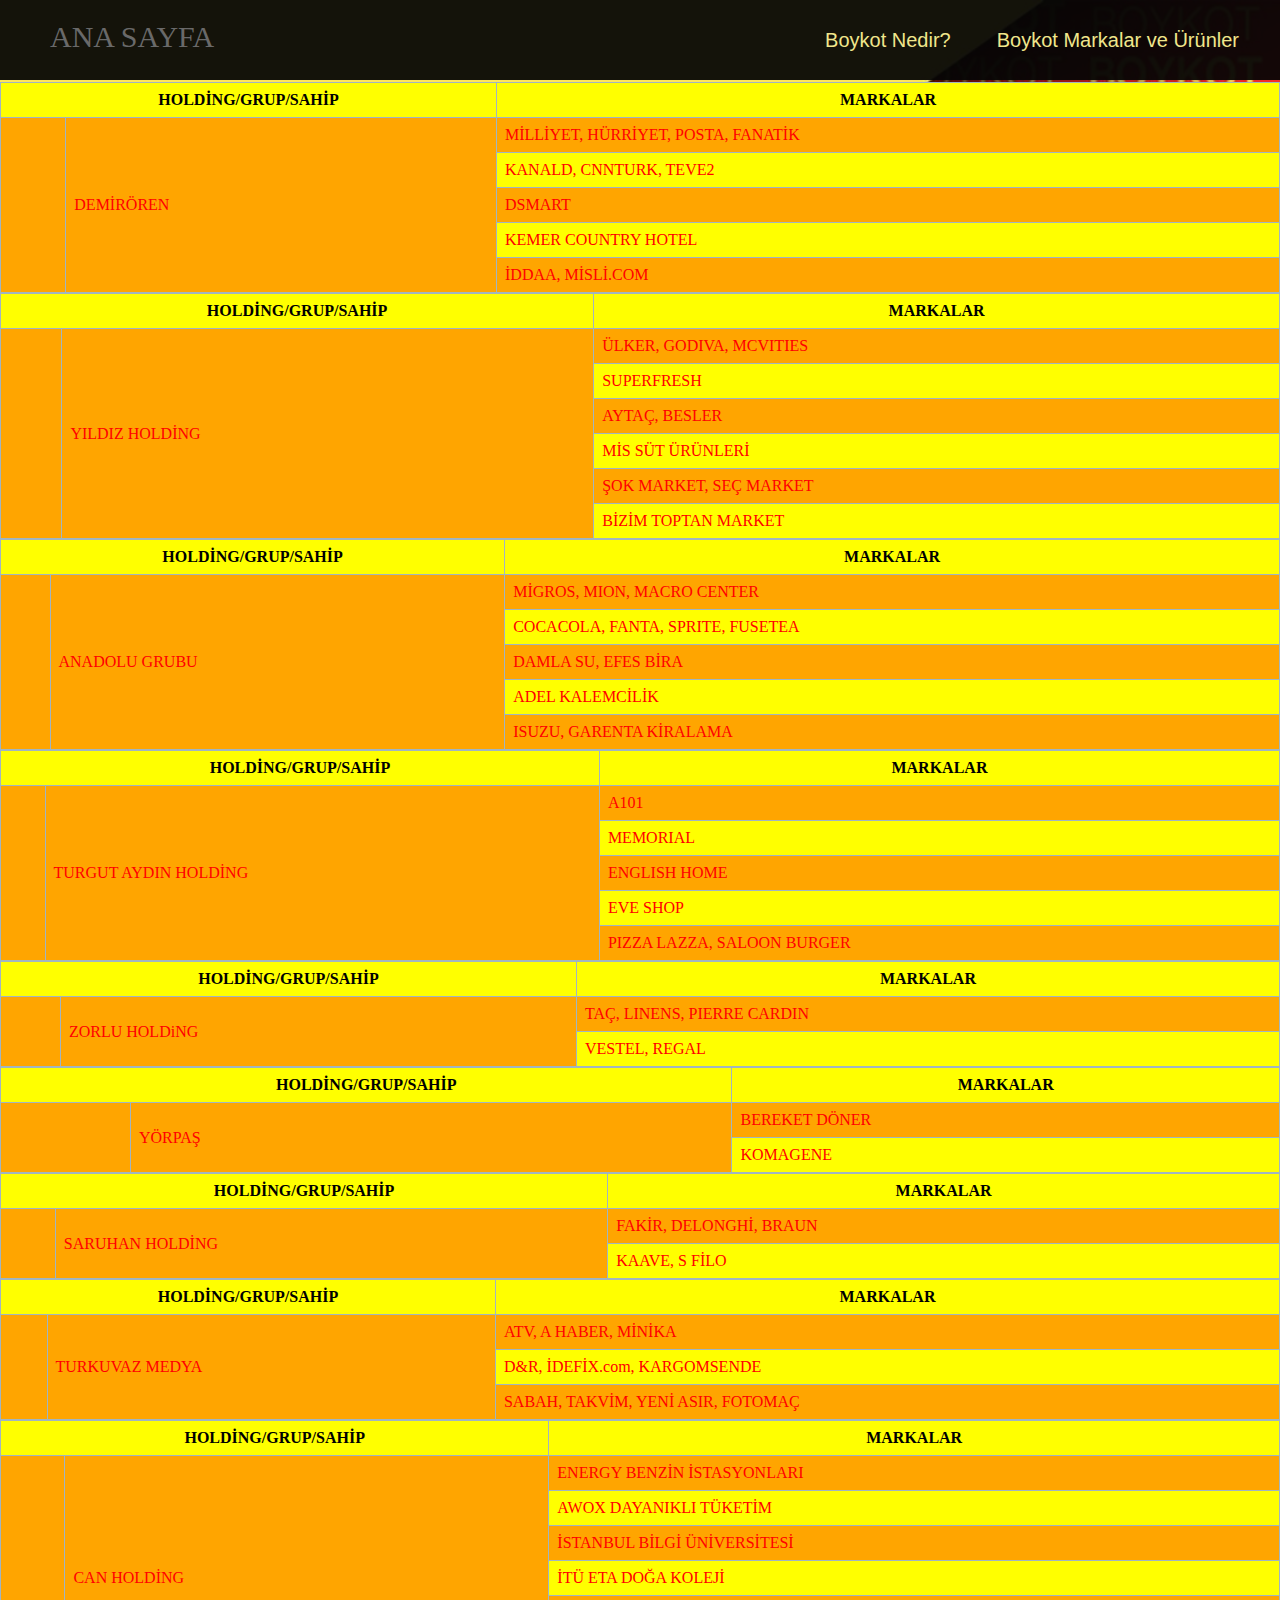
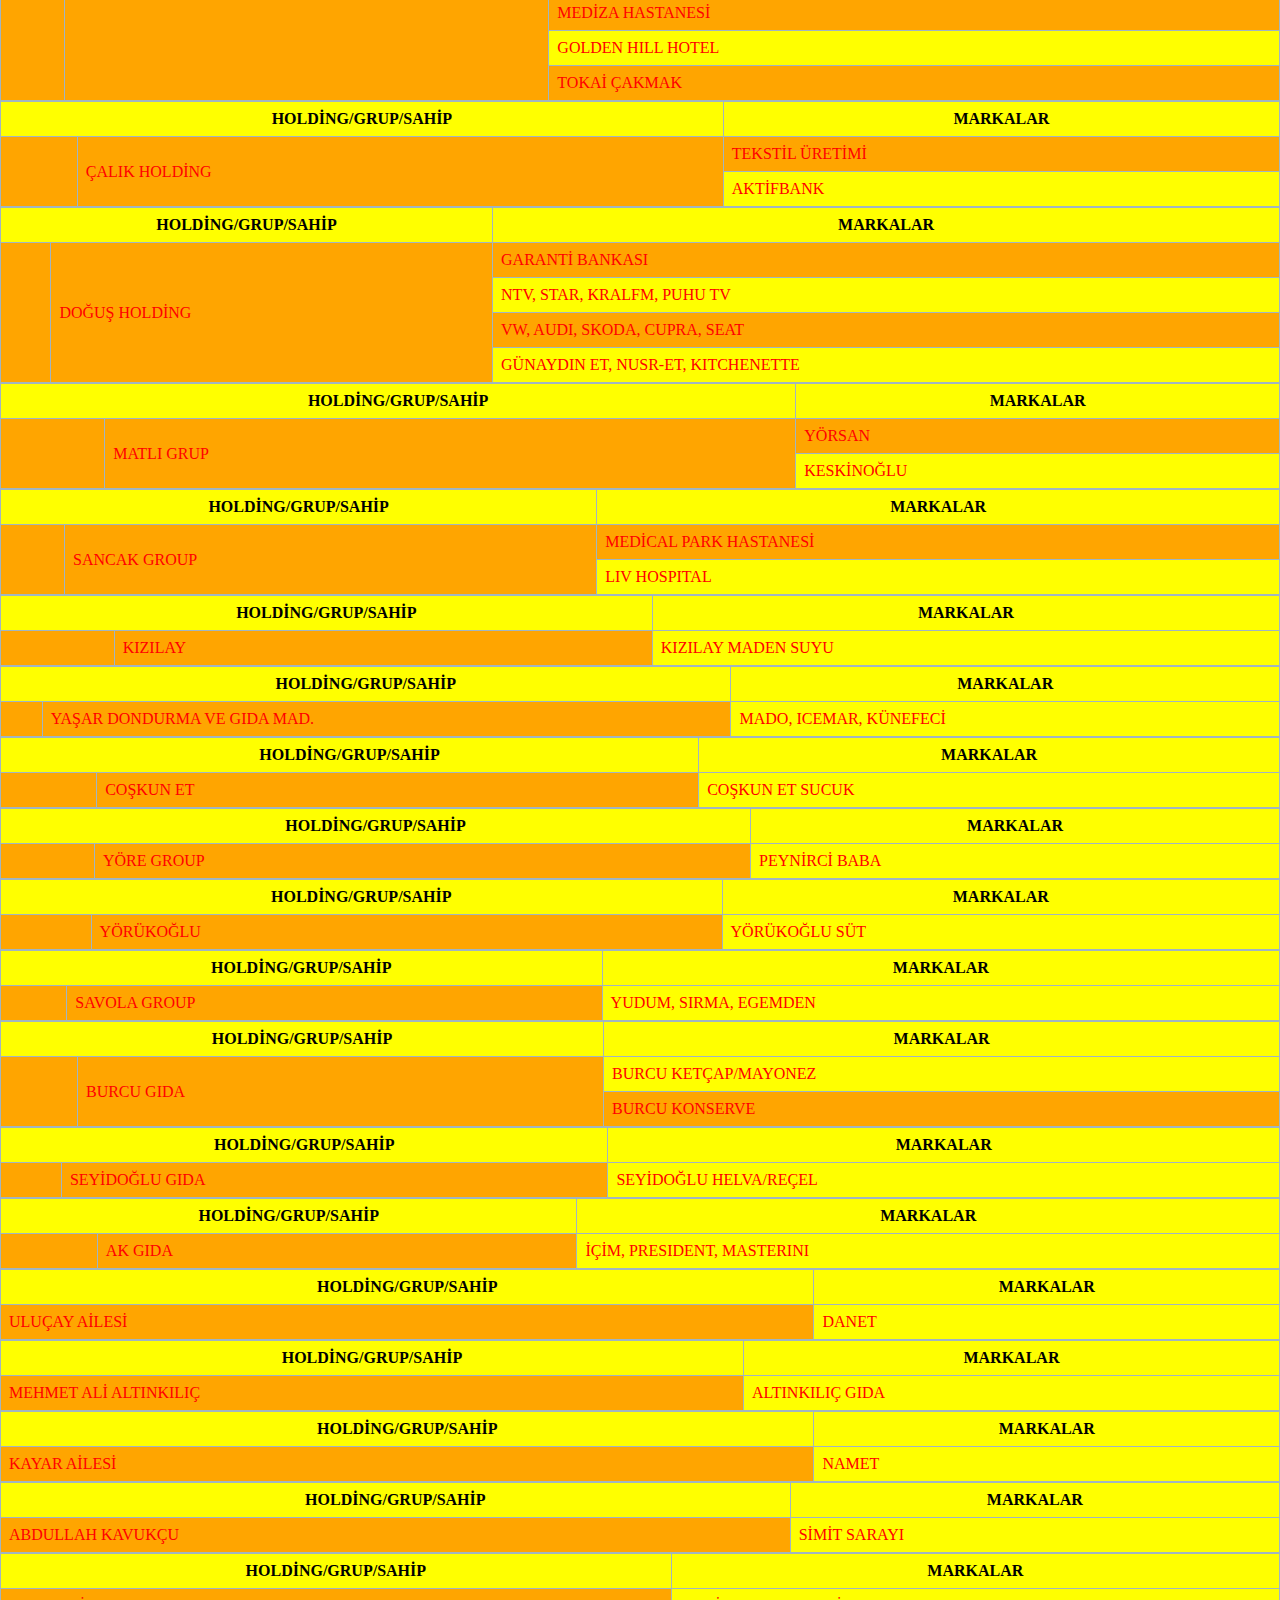
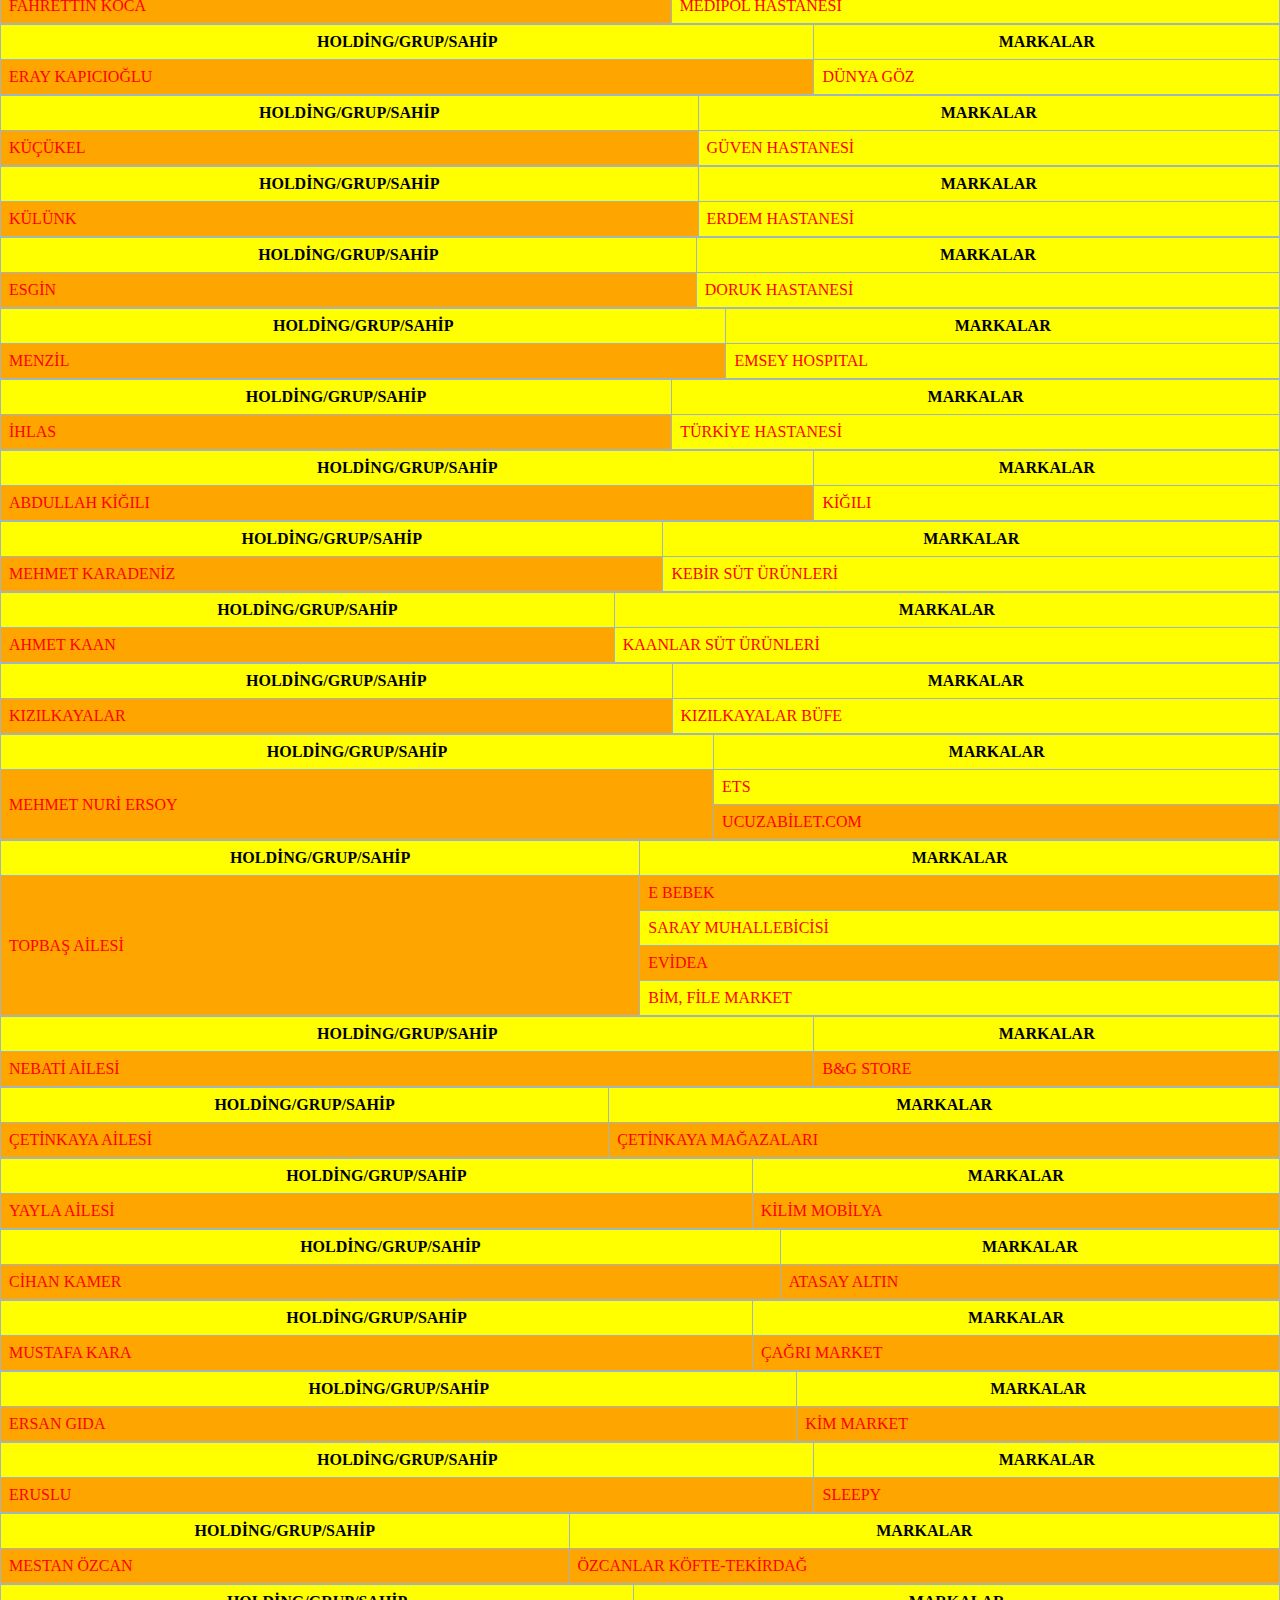
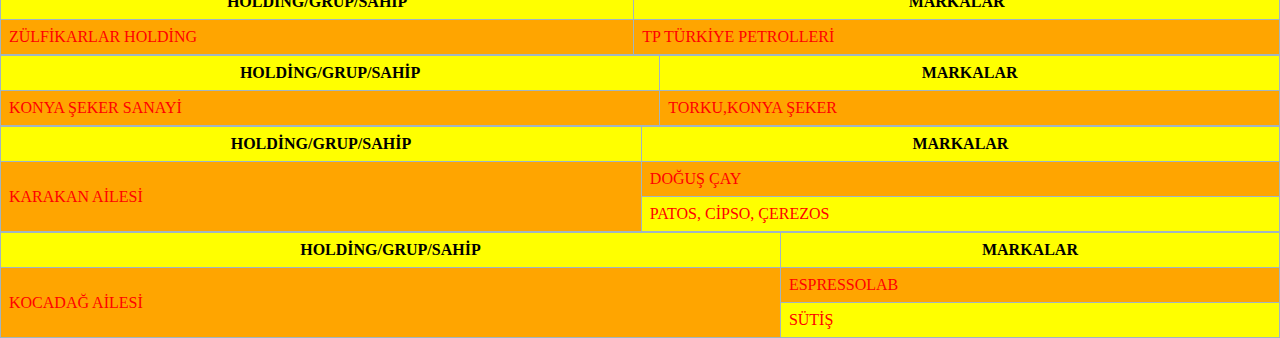
==== boykot deneme.html @ 72994525 "Add files via upload" ====
<!DOCTYPE html>
    <html lang="en">
    <head>
        <meta charset="UTF-8">
        <meta name="viewport" content="width=device-width, initial-scale=1.0">
        <title>Boykot Markalar ve Ürünler</title>
        <link rel="stylesheet" href="style.css">
        <style>
            table{
                border-collapse: collapse;
                width:100%
            }
            td, th{
                border:1px solid #a1B5C1;
                padding:8px;
            }
            th{
                color: black;
                background-color: yelllow;
            }
            td{
                
                color: red;
            }
            tr:nth-child(even) {
                background-color:orange
                
            }
            tr:nth-child(odd) {
                background-color: yellow;
            }
            
        </style>
    </head>
    <body>
        <div class="container">
            <div class="navbar">
            <div class="logo">
                <a href="file:///C:/Users/dilsa/OneDrive/Masa%C3%BCst%C3%BC/basit%20web%20sitesi/index.html">ANA SAYFA</a>
        </div>
        <ul>
            <li><a href="#">Boykot Nedir?</a></li>
            <li><a href="file:///C:/Users/dilsa/OneDrive/Masa%C3%BCst%C3%BC/basit%20web%20sitesi/boykot%20deneme.html">Boykot Markalar ve Ürünler</a></li>
        </ul>
            </div>
        <table>
            <tr>
                <th colspan="2">HOLDİNG/GRUP/SAHİP</th>
                <th>MARKALAR</th>
            </tr>
            <tr>
                <th rowspan="8"><img src="C:\users\dilsa\OneDrive\Masaüstü\boykot logolar\demirören.png" alt=""></th>
                <td rowspan="8">DEMİRÖREN</td>
                </tr>
                <tr>
                <tr><td>MİLLİYET, HÜRRİYET, POSTA, FANATİK</td></tr>
                <tr><td>KANALD, CNNTURK, TEVE2</td></tr>
                <tr><td>DSMART</td></tr>
                <tr><td>KEMER COUNTRY HOTEL</td></tr>
                <tr><td>İDDAA, MİSLİ.COM</td></tr>
            </tr>
            </table>
            <table>
                <tr>
                    <th colspan="2">HOLDİNG/GRUP/SAHİP</th>
                    <th>MARKALAR</th>
                </tr>
            <tr>
                <th rowspan="8"><img src="C:\users\dilsa\OneDrive\Masaüstü\boykot logolar\yıldız holding.png" alt=""></th>
                <td rowspan="8">YILDIZ HOLDİNG</td>
            </tr>
            <tr>
                <tr><td>ÜLKER, GODIVA, MCVITIES</td></tr>
                <tr><td>SUPERFRESH</td></tr>
                <tr><td>AYTAÇ, BESLER</td></tr>
                <tr><td>MİS SÜT ÜRÜNLERİ</td></tr>
                <tr><td>ŞOK MARKET, SEÇ MARKET</td></tr>
                <tr><td>BİZİM TOPTAN MARKET</td></tr>
            </tr>
            </table>
            <table>
                <tr>
            <th colspan="2">HOLDİNG/GRUP/SAHİP</th>
            <th>MARKALAR</th>
                </tr>
                <tr>
                    <th rowspan="8"><img src="C:\Users\dilsa\OneDrive\Masaüstü\boykot logolar\anadolu grubu.jpg" alt=""></th>
                    <td rowspan="8">ANADOLU GRUBU</td>
                </tr>
                <tr>
                    <tr><td>MİGROS, MION, MACRO CENTER</td></tr>
                    <tr><td>COCACOLA, FANTA, SPRITE, FUSETEA</td></tr>
                    <tr><td>DAMLA SU, EFES BİRA</td></tr>
                    <tr><td>ADEL KALEMCİLİK</td></tr>
                    <tr><td>ISUZU, GARENTA KİRALAMA</td></tr>
                </tr>
            </table>
            <table>
                <tr>
                    <th colspan="2">HOLDİNG/GRUP/SAHİP</th>
                    <th>MARKALAR</th>
                </tr>
                <tr>
                    <th rowspan="8"><img src="C:\users\dilsa\OneDrive\Masaüstü\boykot logolar\turgun aydın holding.jpg" alt=""></th>
                    <td rowspan="8">TURGUT AYDIN HOLDİNG</td>
                </tr>
                <tr>
                    <tr><td>A101</td></tr>
                    <tr><td>MEMORIAL</td></tr>
                    <tr><td>ENGLISH HOME</td></tr>
                    <tr><td>EVE SHOP</td></tr>
                    <tr><td>PIZZA LAZZA, SALOON BURGER</td></tr>
                </tr>
            </table>
            <table>
                <tr>
                    <th colspan="2">HOLDİNG/GRUP/SAHİP</th>
                    <th>MARKALAR</th>
                </tr>
                <tr>
                    <th rowspan="8"><img src="C:\users\dilsa\OneDrive\Masaüstü\boykot logolar\zorlu holding.png" alt=""></th>
                    <td rowspan="8">ZORLU HOLDiNG</td>
                </tr>
                <tr>
                    <tr><td>TAÇ, LINENS, PIERRE CARDIN</td></tr>
                    <tr><td>VESTEL, REGAL</td></tr>
                </tr>
            </table>
            <table>
                <tr>
                    <th colspan="2">HOLDİNG/GRUP/SAHİP</th>
                    <th>MARKALAR</th>
                </tr>
                <tr>
                    <th rowspan="8"><img src="C:\users\dilsa\OneDrive\Masaüstü\boykot logolar\yörpaş.jpg" alt=""></th>
                    <td rowspan="8">YÖRPAŞ</td>
                </tr>
                <tr>
                    <tr><td>BEREKET DÖNER</td></tr>
                    <tr><td>KOMAGENE</td></tr>
                </tr>
            </table>
            <table>
                <tr>
                    <th colspan="2">HOLDİNG/GRUP/SAHİP</th>
                    <th>MARKALAR</th>
                </tr>
                <tr>
                    <th rowspan="8"><img src="C:\users\dilsa\OneDrive\Masaüstü\boykot logolar\saruhan holding.png" alt=""></th>
                    <td rowspan="8">SARUHAN HOLDİNG</td>
                </tr>
                <tr>
                    <tr><td>FAKİR, DELONGHİ, BRAUN</td></tr>
                    <tr><td>KAAVE, S FİLO</td></tr>
                </tr>
            </table>
            <table>
                <tr>
                    <th colspan="2">HOLDİNG/GRUP/SAHİP</th>
                    <th>MARKALAR</th>
                </tr>
                <tr>
                    <th rowspan="8"><img src="C:\users\dilsa\OneDrive\Masaüstü\boykot logolar\turkuvaz medya.jpg" alt=""></th>
                    <td rowspan="8">TURKUVAZ MEDYA</td>
                </tr>
                <tr>
                    <tr><td>ATV, A HABER, MİNİKA</td></tr>
                    <tr><td>D&R, İDEFİX.com, KARGOMSENDE</td></tr>
                    <tr><td>SABAH, TAKVİM, YENİ ASIR, FOTOMAÇ</td></tr>
                </tr>
            </table>
            <table>
                <tr>
                    <th colspan="2">HOLDİNG/GRUP/SAHİP</th>
                    <th>MARKALAR</th>
                </tr>
                <tr>
                    <th rowspan="9"><img src="C:\users\dilsa\OneDrive\Masaüstü\boykot logolar\can holding.jpg" alt=""></th>
                    <td rowspan="9">CAN HOLDİNG</td>
                </tr>
                <tr>
                    <tr><td>ENERGY BENZİN İSTASYONLARI</td></tr>
                    <tr><td>AWOX DAYANIKLI TÜKETİM</td></tr>
                    <tr><td>İSTANBUL BİLGİ ÜNİVERSİTESİ</td></tr>
                    <tr><td>İTÜ ETA DOĞA KOLEJİ</td></tr>
                    <tr><td>MEDİZA HASTANESİ</td></tr>
                    <tr><td>GOLDEN HILL HOTEL</td></tr>
                    <tr><td>TOKAİ ÇAKMAK</td></tr>
                </tr>
            </table>
            <table>
                <tr>
                    <th colspan="2">HOLDİNG/GRUP/SAHİP</th>
                    <th>MARKALAR</th>
                </tr>
                <tr>
                    <th rowspan="8"><img src="C:\users\dilsa\OneDrive\Masaüstü\boykot logolar\çalık holding.jpg" alt=""></th>
                    <td rowspan="8">ÇALIK HOLDİNG</td>
                </tr>
                <tr>
                    <tr><td>TEKSTİL ÜRETİMİ</td></tr>
                    <tr><td>AKTİFBANK</td></tr>
                </tr>
            </table>
            <table>
                <tr>
                    <th colspan="2">HOLDİNG/GRUP/SAHİP</th>
                    <th>MARKALAR</th>
                </tr>
                <tr>
                    <th rowspan="8"><img src="C:\users\dilsa\OneDrive\Masaüstü\boykot logolar\doğuş holding.png" alt=""></th>
                    <td rowspan="8">DOĞUŞ HOLDİNG</td>
                </tr>
                <tr>
                    <tr><td>GARANTİ BANKASI</td></tr>
                    <tr><td>NTV, STAR, KRALFM, PUHU TV</td></tr>
                    <tr><td>VW, AUDI, SKODA, CUPRA, SEAT</td></tr>
                    <tr><td>GÜNAYDIN ET, NUSR-ET, KITCHENETTE</td></tr>
                </tr>
            </table> 
            <table>
                <tr>
                    <th colspan="2">HOLDİNG/GRUP/SAHİP</th>
                    <th>MARKALAR</th>
                </tr>
                <tr>
                    <th rowspan="8"><img src="C:\users\dilsa\OneDrive\Masaüstü\boykot logolar\matlı.jpg" alt=""></th>
                    <td rowspan="8">MATLI GRUP</td>
                </tr>
                <tr>
                    <tr><td>YÖRSAN</td></tr>
                    <tr><td>KESKİNOĞLU</td></tr>
                </tr>
            </table>
            <table>
                <tr>
                    <th colspan="2">HOLDİNG/GRUP/SAHİP</th>
                    <th>MARKALAR</th>
                </tr>
                <tr>
                    <th rowspan="8"><img src="C:\users\dilsa\OneDrive\Masaüstü\boykot logolar\sancak.png" alt=""></th>
                    <td rowspan="8">SANCAK GROUP</td>
                </tr>
                <tr>
                    <tr><td>MEDİCAL PARK HASTANESİ</td></tr>
                    <tr><td>LIV HOSPITAL</td></tr>
                </tr>
            </table>
            <table>
                <tr>
                    <th colspan="2">HOLDİNG/GRUP/SAHİP</th>
                    <th>MARKALAR</th>
                </tr>
                <tr>
                    <th rowspan="8"><img src="C:\users\dilsa\OneDrive\Masaüstü\boykot logolar\kızılay.png" alt=""></th>
                    <td rowspan="8">KIZILAY</td>
                </tr>
                <tr><td>KIZILAY MADEN SUYU</td></tr>
            </table>
            <table>
                <tr>
                    <th colspan="2">HOLDİNG/GRUP/SAHİP</th>
                    <th>MARKALAR</th>
                </tr>
                <tr>
                    <th rowspan="8"><img src="C:\users\dilsa\OneDrive\Masaüstü\boykot logolar\yaşar.jpg" alt=""></th>
                    <td rowspan="8">YAŞAR DONDURMA VE GIDA MAD.</td>
                </tr>
                <tr><td>MADO, ICEMAR, KÜNEFECİ</td></tr>
            </table>
            <table>
                <tr>
                    <th colspan="2">HOLDİNG/GRUP/SAHİP</th>
                    <th>MARKALAR</th>
                </tr>
                <tr>
                    <th rowspan="8"><img src="C:\users\dilsa\OneDrive\Masaüstü\boykot logolar\coşkun.jpg" alt=""></th>
                    <td rowspan="8">COŞKUN ET</td>
                </tr>
                <tr><td>COŞKUN ET SUCUK</td></tr>
            </table>
            <table>
                <tr>
                    <th colspan="2">HOLDİNG/GRUP/SAHİP</th>
                    <th>MARKALAR</th>
                </tr>
                <tr>
                    <th rowspan="8"><img src="C:\users\dilsa\OneDrive\Masaüstü\boykot logolar\yöre.png" alt=""></th>
                    <td rowspan="8">YÖRE GROUP</td>
                </tr>
                <tr><td>PEYNİRCİ BABA</td></tr>
            </table>
            <table>
                <tr>
                    <th colspan="2">HOLDİNG/GRUP/SAHİP</th>
                    <th>MARKALAR</th>
                </tr>
                <tr>
                    <th rowspan="8"><img src="C:\users\dilsa\OneDrive\Masaüstü\boykot logolar\yörükoğlu.png" alt=""></th>
                    <td rowspan="8">YÖRÜKOĞLU</td>
                </tr>
                <tr><td>YÖRÜKOĞLU SÜT</td></tr>
            </table>
            <table>
                <tr>
                    <th colspan="2">HOLDİNG/GRUP/SAHİP</th>
                    <th>MARKALAR</th>
                </tr>
                <tr>
                    <th rowspan="8"><img src="C:\users\dilsa\OneDrive\Masaüstü\boykot logolar\savola.png" alt=""></th>
                    <td rowspan="8">SAVOLA GROUP</td>
                </tr>
                <tr><td>YUDUM, SIRMA, EGEMDEN</td></tr>
            </table>
            <table>
                <tr>
                    <th colspan="2">HOLDİNG/GRUP/SAHİP</th>
                    <th>MARKALAR</th>
                </tr>
                <tr>
                    <th rowspan="8"><img src="C:\users\dilsa\OneDrive\Masaüstü\boykot logolar\burcu.png" alt=""></th>
                    <td rowspan="8">BURCU GIDA</td>
                </tr>
                <tr><td>BURCU KETÇAP/MAYONEZ</td></tr>
                <tr><td>BURCU KONSERVE</td></tr>
            </table>
            <table>
                <tr>
                    <th colspan="2">HOLDİNG/GRUP/SAHİP</th>
                    <th>MARKALAR</th>
                </tr>
                <tr>
                    <th rowspan="8"><img src="C:\users\dilsa\OneDrive\Masaüstü\boykot logolar\seyidoğlu.png" alt=""></th>
                    <td rowspan="8">SEYİDOĞLU GIDA</td>
                </tr>
                <tr><td>SEYİDOĞLU HELVA/REÇEL</td></tr>
            </table>
            <table>
                <tr>
                    <th colspan="2">HOLDİNG/GRUP/SAHİP</th>
                    <th>MARKALAR</th>
                </tr>
                <tr>
                    <th rowspan="8"><img src="C:\users\dilsa\OneDrive\Masaüstü\boykot logolar\ak gıda.png" alt=""></th>
                    <td rowspan="8">AK GIDA</td>
                </tr>
                <tr><td>İÇİM, PRESIDENT, MASTERINI</td></tr>
            </table>
            <table>
                <tr>
                    <th>HOLDİNG/GRUP/SAHİP</th>
                    <th>MARKALAR</th>
                </tr>
                <tr>
                    <td rowspan="8">ULUÇAY AİLESİ</td>
                </tr>
                <tr><td>DANET</td></tr>
            </table>
            <table>
                <tr>
                    <th>HOLDİNG/GRUP/SAHİP</th>
                    <th>MARKALAR</th>
                </tr>
                <tr>
                    <td rowspan="8">MEHMET ALİ ALTINKILIÇ</td>
                </tr>
                <tr><td>ALTINKILIÇ GIDA</td></tr>
            </table>
            <table>
                <tr>
                    <th>HOLDİNG/GRUP/SAHİP</th>
                    <th>MARKALAR</th>
                </tr>
                <tr>
                    <td rowspan="8">KAYAR AİLESİ</td>
                </tr>
                <tr><td>NAMET</td></tr>
            </table>
            
            <table>
                <tr>
                    <th>HOLDİNG/GRUP/SAHİP</th>
                    <th>MARKALAR</th>
                </tr>
                <tr>
                    <td rowspan="8">ABDULLAH KAVUKÇU</td>
                </tr>
                <tr><td>SİMİT SARAYI</td></tr>
            </table>
            <table>
                <tr>
                    <th>HOLDİNG/GRUP/SAHİP</th>
                    <th>MARKALAR</th>
                </tr>
                <tr>
                    <td rowspan="8">FAHRETTİN KOCA</td>
                </tr>
                <tr><td>MEDİPOL HASTANESİ</td></tr>
            </table>
            <table>
                <tr>
                    <th>HOLDİNG/GRUP/SAHİP</th>
                    <th>MARKALAR</th>
                </tr>
                <tr>
                    <td rowspan="8">ERAY KAPICIOĞLU</td>
                </tr>
                <tr><td>DÜNYA GÖZ</td></tr>
            </table>
            <table>
                <tr>
                    <th>HOLDİNG/GRUP/SAHİP</th>
                    <th>MARKALAR</th>
                </tr>
                <tr>
                    <td rowspan="8">KÜÇÜKEL</td>
                </tr>
                <tr><td>GÜVEN HASTANESİ</td></tr>
            </table>
            <table>
                <tr>
                    <th>HOLDİNG/GRUP/SAHİP</th>
                    <th>MARKALAR</th>
                </tr>
                <tr>
                    <td rowspan="8">KÜLÜNK</td>
                </tr>
                <tr><td>ERDEM HASTANESİ</td></tr>
            </table>
            <table>
                <tr>
                    <th>HOLDİNG/GRUP/SAHİP</th>
                    <th>MARKALAR</th>
                </tr>
                <tr>
                    <td rowspan="8">ESGİN</td>
                </tr>
                <tr><td>DORUK HASTANESİ</td></tr>
            </table>
            <table>
                <tr>
                    <th>HOLDİNG/GRUP/SAHİP</th>
                    <th>MARKALAR</th>
                </tr>
                <tr>
                    <td rowspan="8">MENZİL</td>
                </tr>
                <tr><td>EMSEY HOSPITAL</td></tr>
            </table>
            <table>
                <tr>
                    <th>HOLDİNG/GRUP/SAHİP</th>
                    <th>MARKALAR</th>
                </tr>
                <tr>
                    <td rowspan="8">İHLAS</td>
                </tr>
                <tr><td>TÜRKİYE HASTANESİ</td></tr>
            </table>
            <table>
                <tr>
                    <th>HOLDİNG/GRUP/SAHİP</th>
                    <th>MARKALAR</th>
                </tr>
                <tr>
                    <td rowspan="8">ABDULLAH KİĞILI</td>
                </tr>
                <tr><td>KİĞILI</td></tr>
            </table>
            <table>
                <tr>
                    <th>HOLDİNG/GRUP/SAHİP</th>
                    <th>MARKALAR</th>
                </tr>
                <tr>
                    <td rowspan="8">MEHMET KARADENİZ</td>
                </tr>
                <tr><td>KEBİR SÜT ÜRÜNLERİ</td></tr>
            </table>
            <table>
                <tr>
                    <th>HOLDİNG/GRUP/SAHİP</th>
                    <th>MARKALAR</th>
                </tr>
                <tr>
                    <td rowspan="8">AHMET KAAN</td>
                </tr>
                <tr><td>KAANLAR SÜT ÜRÜNLERİ</td></tr>
            </table>
            <table>
                <tr>
                    <th>HOLDİNG/GRUP/SAHİP</th>
                    <th>MARKALAR</th>
                </tr>
                <tr>
                    <td rowspan="8">KIZILKAYALAR</td>
                </tr>
                <tr><td>KIZILKAYALAR BÜFE</td></tr>
            </table>
            <table>
                <tr>
                    <th>HOLDİNG/GRUP/SAHİP</th>
                    <th>MARKALAR</th>
                </tr>
                <tr>
                    <td rowspan="8">MEHMET NURİ ERSOY</td>
                </tr>
                <tr><td>ETS</td></tr>
                <tr><td>UCUZABİLET.COM</td></tr>
            </table>
            <table>
                <tr>
                    <th>HOLDİNG/GRUP/SAHİP</th>
                    <th>MARKALAR</th>
                </tr>
                <tr>
                    <td rowspan="8">TOPBAŞ AİLESİ</td>
                </tr>
                <tr>
                    <tr><td>E BEBEK</td></tr>
                    <tr><td>SARAY MUHALLEBİCİSİ</td></tr>
                    <tr><td>EVİDEA</td></tr>
                    <tr><td>BİM, FİLE MARKET</td></tr>
                </tr>
            </table>
            <table>
                <tr>
                    <th>HOLDİNG/GRUP/SAHİP</th>
                    <th>MARKALAR</th>
                </tr>
                <tr>
                    <td rowspan="8">NEBATİ AİLESİ</td>
                </tr>
                <tr>
                    <tr><td>B&G STORE</td></tr>
                </tr>
            </table>
            <table>
                <tr>
                    <th>HOLDİNG/GRUP/SAHİP</th>
                    <th>MARKALAR</th>
                </tr>
                <tr>
                    <td rowspan="8">ÇETİNKAYA AİLESİ</td>
                </tr>
                <tr>
                    <tr><td>ÇETİNKAYA MAĞAZALARI</td></tr>
                </tr>
            </table>
            <table>
                <tr>
                    <th>HOLDİNG/GRUP/SAHİP</th>
                    <th>MARKALAR</th>
                </tr>
                <tr>
                    <td rowspan="8">YAYLA AİLESİ</td>
                </tr>
                <tr>
                    <tr><td>KİLİM MOBİLYA</td></tr>
                </tr>
            </table>
            <table>
                <tr>
                    <th>HOLDİNG/GRUP/SAHİP</th>
                    <th>MARKALAR</th>
                </tr>
                <tr>
                    <td rowspan="8">CİHAN KAMER</td>
                </tr>
                <tr>
                    <tr><td>ATASAY ALTIN</td></tr>
                </tr>
            </table>
            <table>
                <tr>
                    <th>HOLDİNG/GRUP/SAHİP</th>
                    <th>MARKALAR</th>
                </tr>
                <tr>
                    <td rowspan="8">MUSTAFA KARA</td>
                </tr>
                <tr>
                    <tr><td>ÇAĞRI MARKET</td></tr>
                </tr>
            </table>
            <table>
                <tr>
                    <th>HOLDİNG/GRUP/SAHİP</th>
                    <th>MARKALAR</th>
                </tr>
                <tr>
                    <td rowspan="8">ERSAN GIDA</td>
                </tr>
                <tr>
                    <tr><td>KİM MARKET</td></tr>
                </tr>
            </table>
            <table>
                <tr>
                    <th>HOLDİNG/GRUP/SAHİP</th>
                    <th>MARKALAR</th>
                </tr>
                <tr>
                    <td rowspan="8">ERUSLU</td>
                </tr>
                <tr>
                    <tr><td>SLEEPY</td></tr>
                </tr>
            </table>
            <table>
                <tr>
                    <th>HOLDİNG/GRUP/SAHİP</th>
                    <th>MARKALAR</th>
                </tr>
                <tr>
                    <td rowspan="8">MESTAN ÖZCAN</td>
                </tr>
                <tr>
                    <tr><td>ÖZCANLAR KÖFTE-TEKİRDAĞ</td></tr>
                </tr>
            </table>
            <table>
                <tr>
                    <th>HOLDİNG/GRUP/SAHİP</th>
                    <th>MARKALAR</th>
                </tr>
                <tr>
                    <td rowspan="8">ZÜLFİKARLAR HOLDİNG</td>
                </tr>
                <tr>
                    <tr><td>TP TÜRKİYE PETROLLERİ</td></tr>
                </tr>
            </table>
            <table>
                <tr>
                    <th>HOLDİNG/GRUP/SAHİP</th>
                    <th>MARKALAR</th>
                </tr>
                <tr>
                    <td rowspan="8">KONYA ŞEKER SANAYİ</td>
                </tr>
                <tr>
                    <tr><td>TORKU,KONYA ŞEKER</td></tr>
                </tr>
            </table>
            <table>
                <tr>
                    <th>HOLDİNG/GRUP/SAHİP</th>
                    <th>MARKALAR</th>
                </tr>
                <tr>
                    <td rowspan="8">KARAKAN AİLESİ</td>
                </tr>
                <tr>
                    <tr><td>DOĞUŞ ÇAY</td></tr>
                    <tr><td>PATOS, CİPSO, ÇEREZOS</td></tr>
                </tr>
            </table>
            <table>
                <tr>
                    <th>HOLDİNG/GRUP/SAHİP</th>
                    <th>MARKALAR</th>
                </tr>
                <tr>
                    <td rowspan="8">KOCADAĞ AİLESİ</td>
                </tr>
                <tr>
                    <tr><td>ESPRESSOLAB</td></tr>
                    <tr><td>SÜTİŞ</td></tr>
                </tr>
            </table>
            
   
    </body>
    </html>
---- style.css ----
*{
    margin: 0;
    padding: 0;
}


.container{
    background: url(boykot\ arkaplan.jpg);
    height: 100vh;
    background-size: 100% 100%;
}

.container .navbar{
    width: 100%;
    height: 80px;
    background: rgba(5, 5, 5, 0.941)
}

.navbar .logo {
    display: inline-block;
    margin-left: 50px;
    margin-top: 20px;
}

.navbar .logo a{
    text-decoration: none;
    font-size: 30px;
    font-family: fantasy;
    color: dimgray;
}

.navbar ul{
    float: right;
    margin-right: 20px;
}

.navbar ul li{
list-style: none;
display: inline-block;
margin: 0 8px;
line-height: 80px;
}

.navbar ul li a{
    color: khaki;
    text-decoration: none;
    font-size: 20px;
    padding: 6px 13px;
    font-family: 'Franklin Gothic Medium', 'Arial Narrow', Arial, sans-serif;
    transition: .5s;
}

.navbar ul li a.active,
.navbar ul li a:hover{
    background: #ff6e00;
    border-radius: 2px;
}

.container .center{
    position:absolute;
    top: 25%;
    left: 5%;
   font-family: 'Lucida Sans', 'Lucida Sans Regular', 'Lucida Grande', 'Lucida Sans Unicode', Geneva, Verdana, sans-serif;
   user-select: none;
}

.center h1{
    color: black;
    font-size: 70px;
    font-weight: bold;
    width:900px;

}

.center h2{
    color: black;
    font-size: 50px;
    font-weight: bold;
    width: 885px;
    margin-top: 10px;
    
}

.buttons button{
    height: 50px;
    width: 150px;
    font-size: 18px;
    font-weight: bold;
    color: black;
    background: orange;
    border: solid 1px red;
    cursor: pointer;
    outline: none;
    border-radius: 25px;
    transition: .5s;
}

.buttond button:hover{
    background: #fff;


}
 
.container .center{
    position: absolute;
    top: 25%;
    left: 5%;
   font-family: 'Lucida Sans', 'Lucida Sans Regular', 'Lucida Grande', 'Lucida Sans Unicode', Geneva, Verdana, sans-serif;
   user-select: none;
}

.center h3{
    color: black;
    font-size: 50px;
    font-weight: bold;
    width:900px;
}

.center h4{
    color: black;
    font-size: 20px;
    font-family: initial;
    width: 400px;
    margin-top: 10px;
    
    
}

body{
    margin: 0;
    padding: 0;
    background: #ff6e00;
}
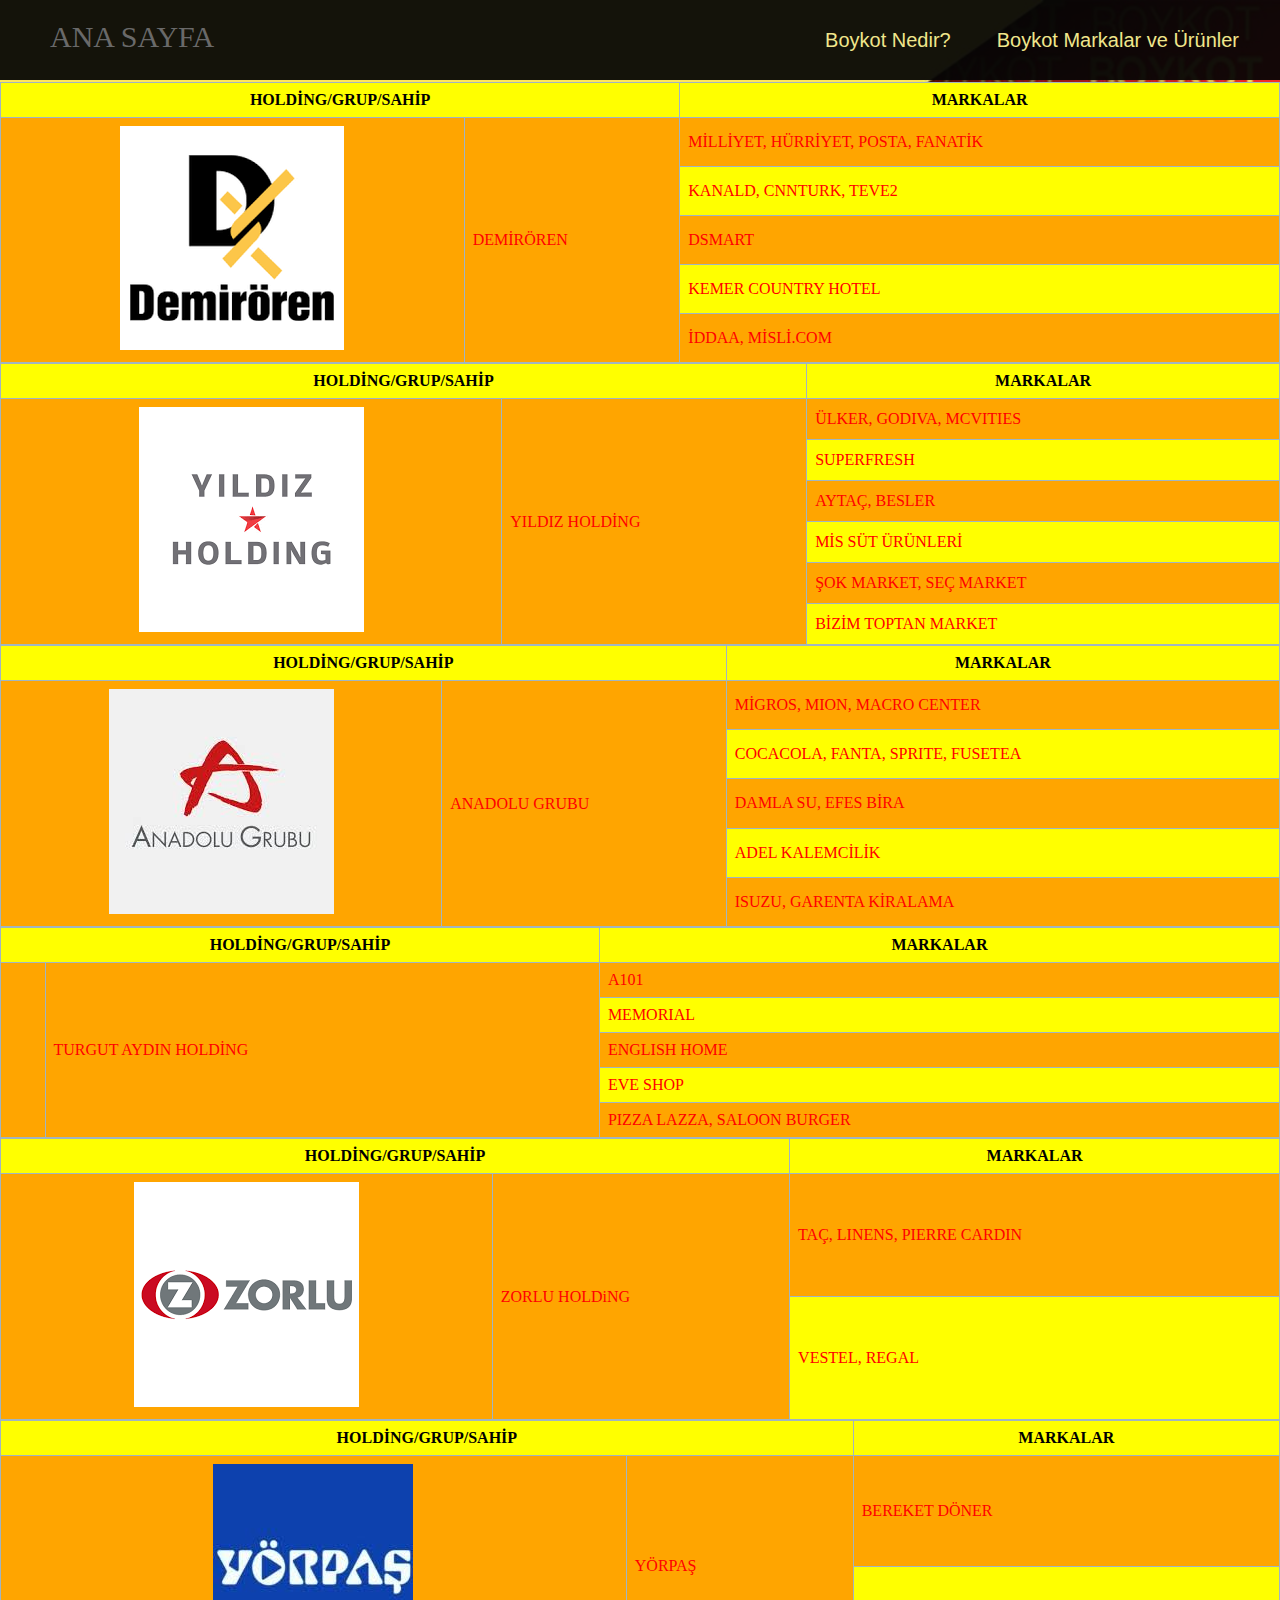
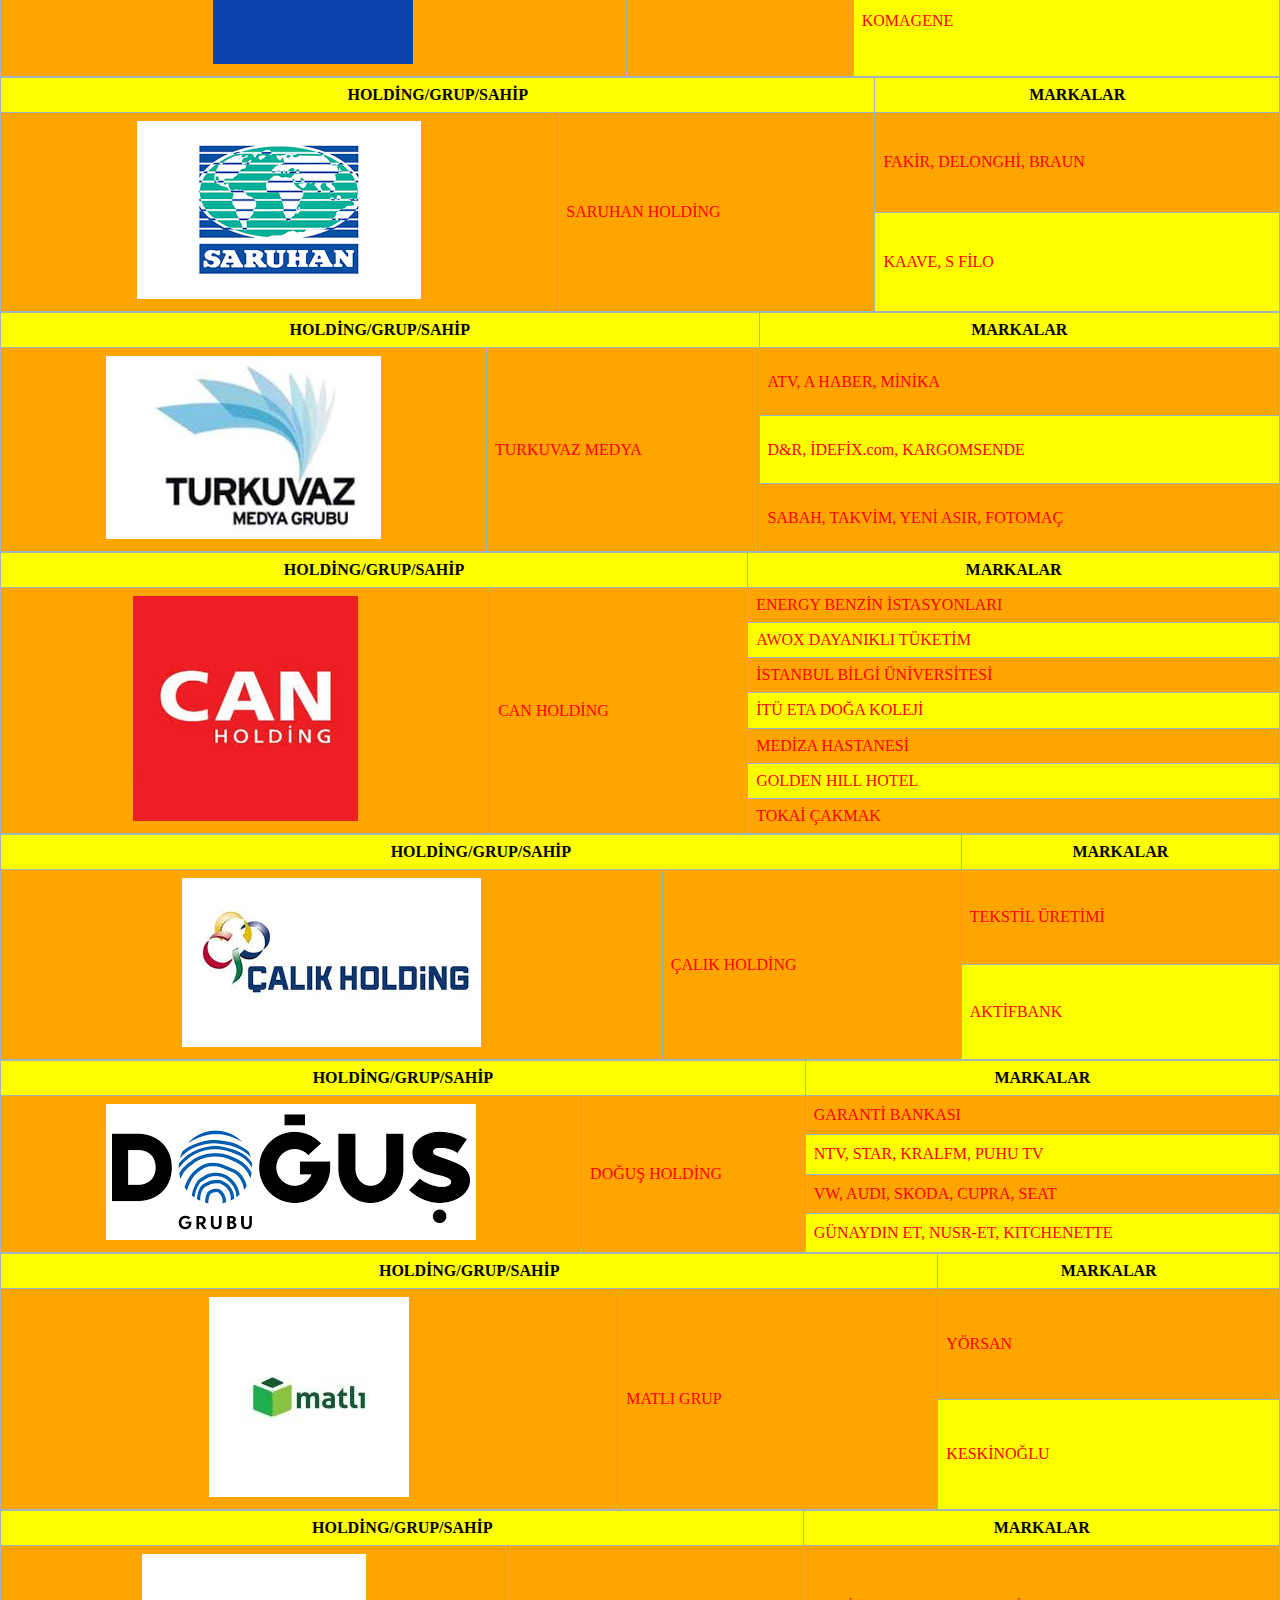
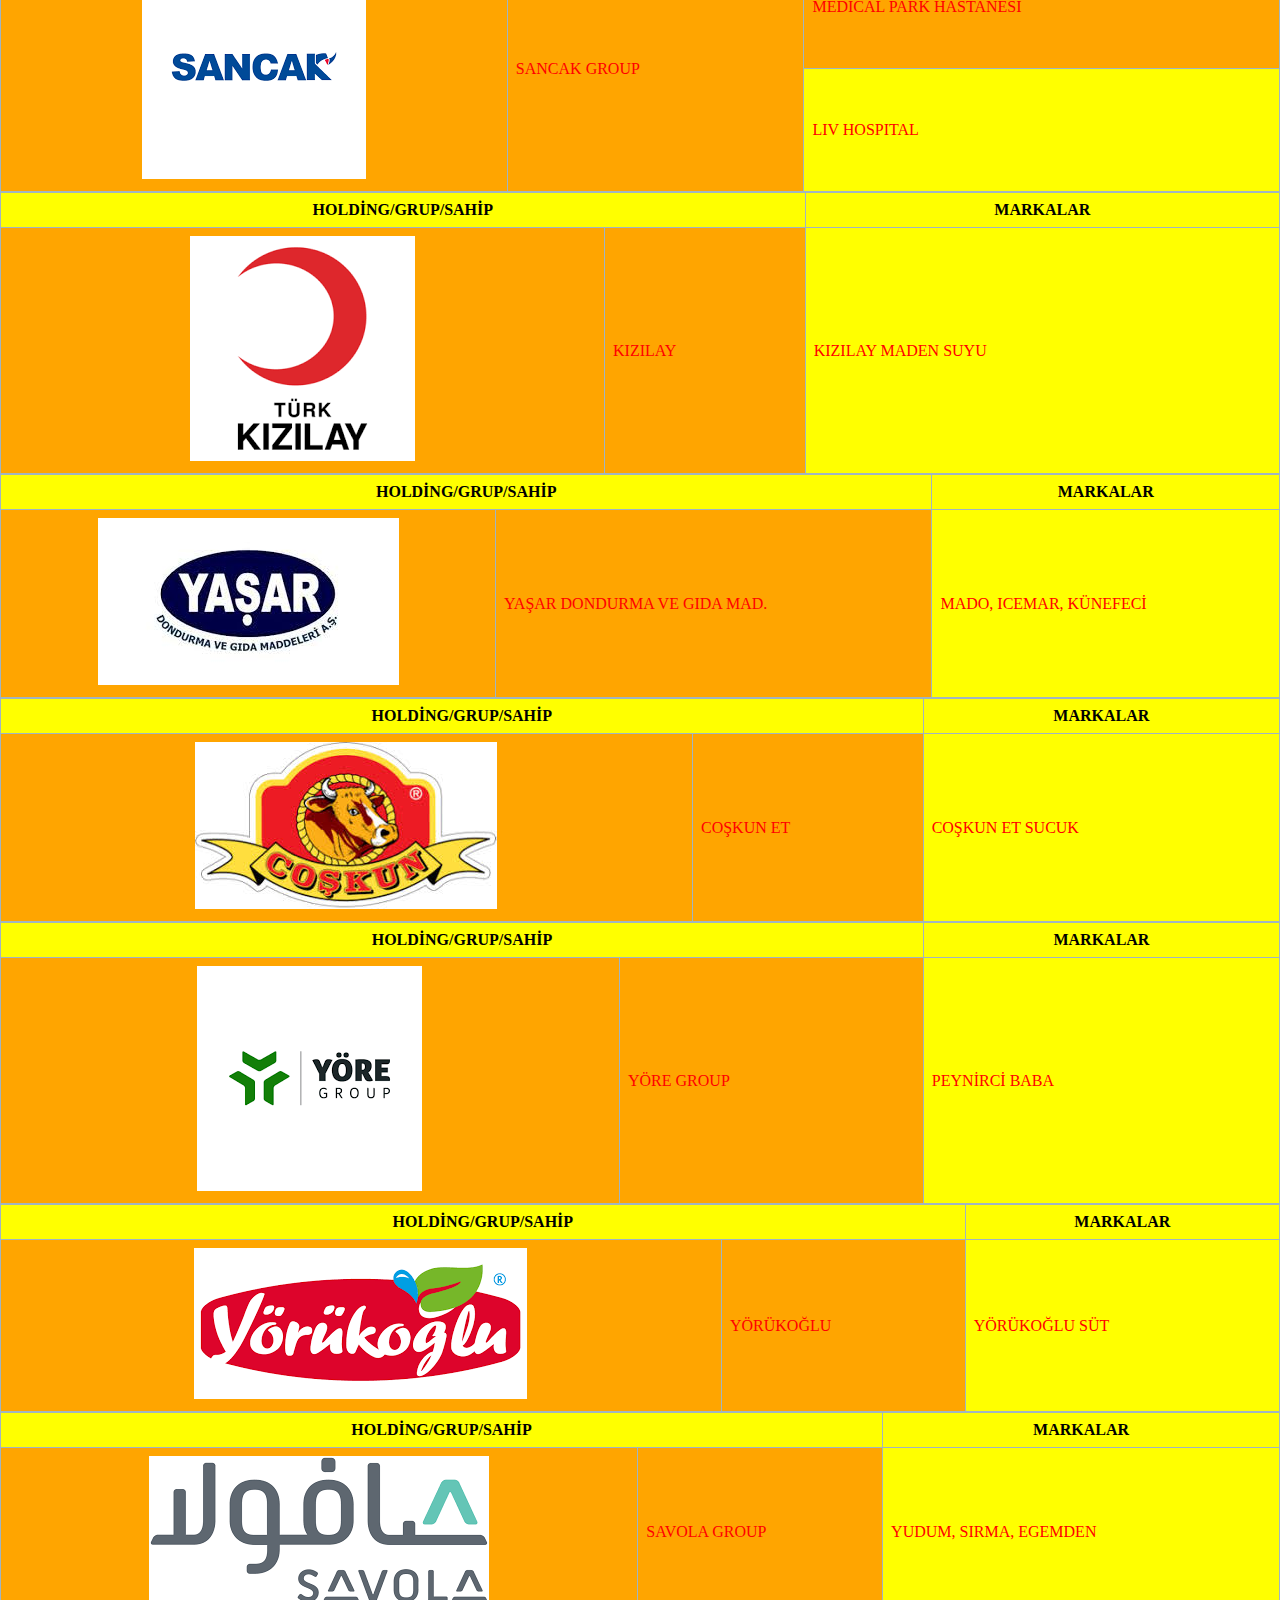
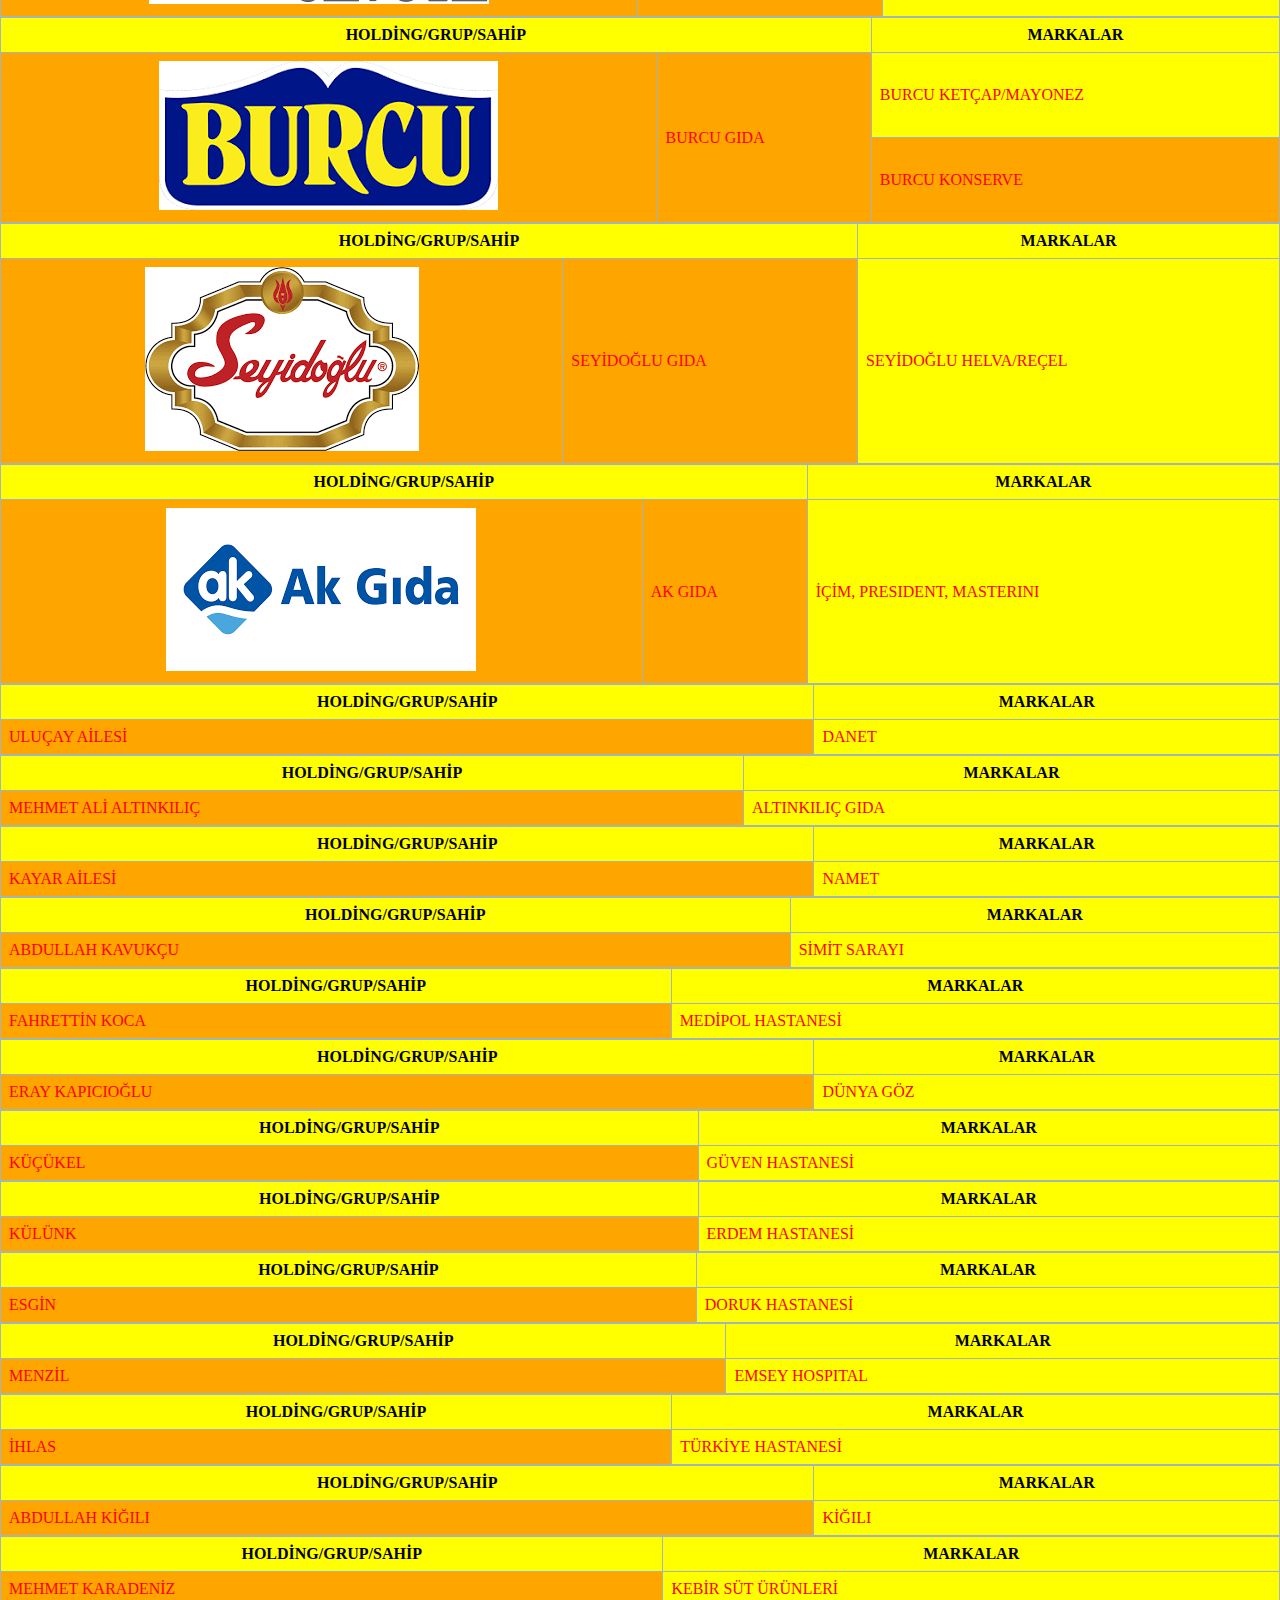
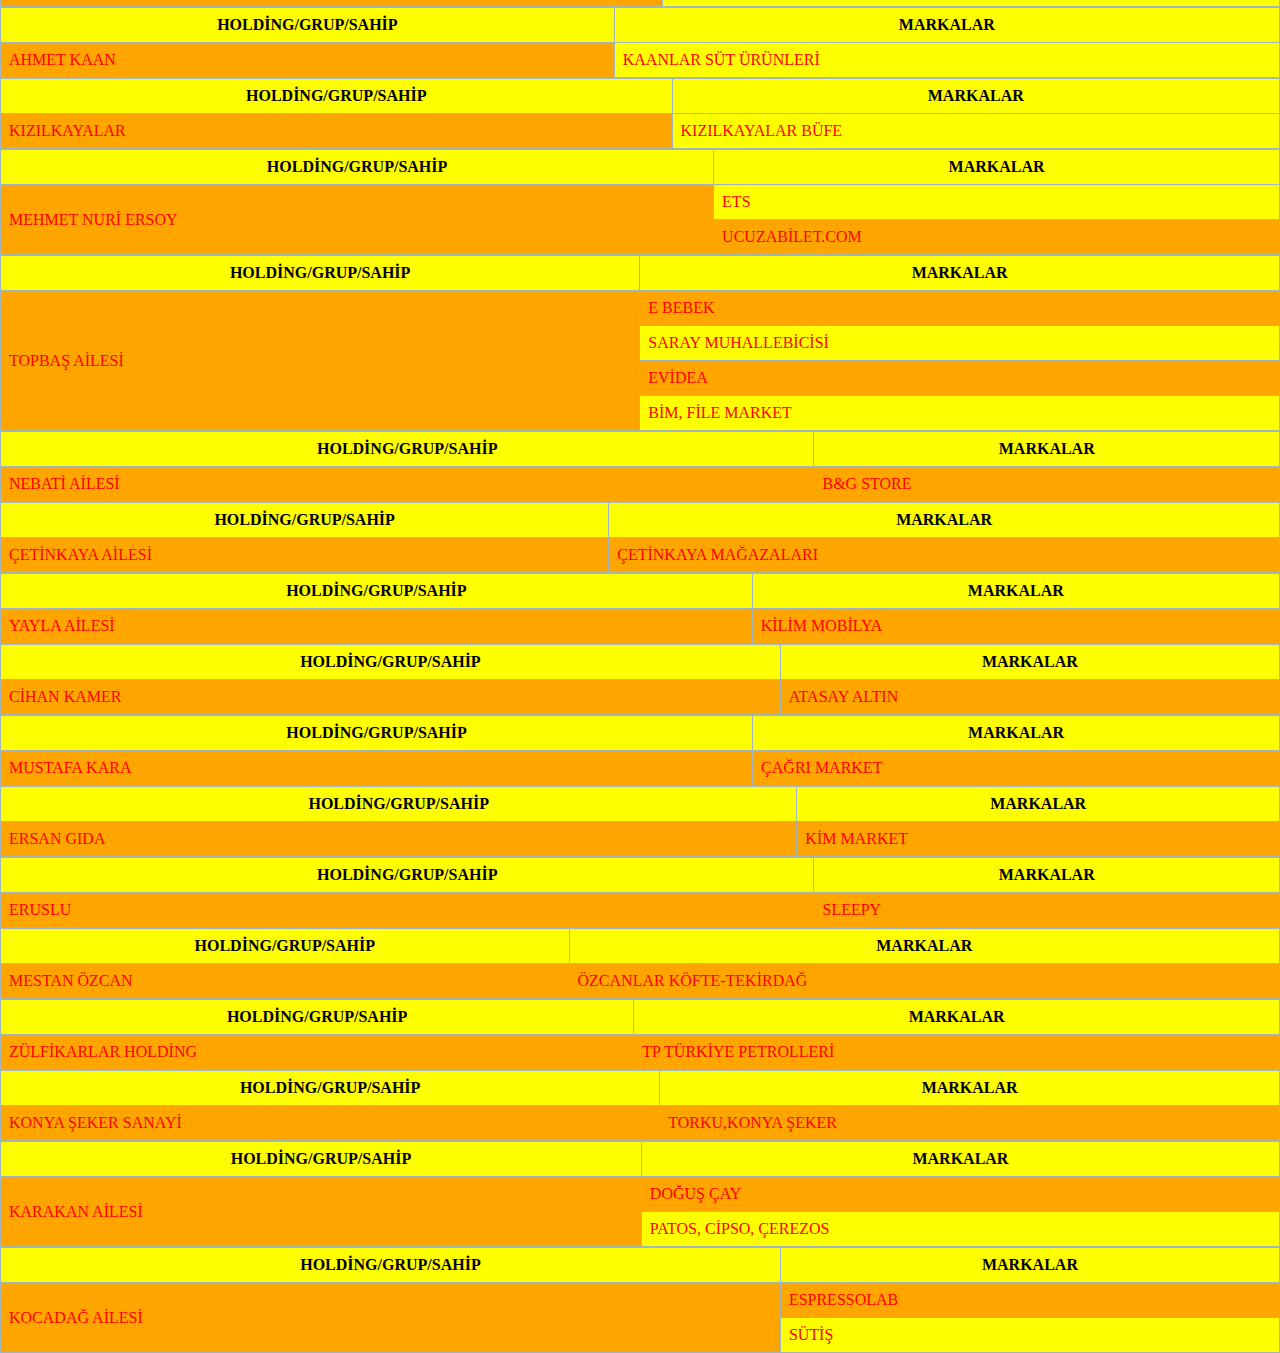
==== commit c61ab162: "Update boykot deneme.html" ====
--- a/boykot deneme.html
+++ b/boykot deneme.html
@@ -36,11 +36,11 @@
         <div class="container">
             <div class="navbar">
             <div class="logo">
-                <a href="file:///C:/Users/dilsa/OneDrive/Masa%C3%BCst%C3%BC/basit%20web%20sitesi/index.html">ANA SAYFA</a>
+                <a href="index.html">ANA SAYFA</a>
         </div>
         <ul>
             <li><a href="#">Boykot Nedir?</a></li>
-            <li><a href="file:///C:/Users/dilsa/OneDrive/Masa%C3%BCst%C3%BC/basit%20web%20sitesi/boykot%20deneme.html">Boykot Markalar ve Ürünler</a></li>
+            <li><a href="boykot deneme.html">Boykot Markalar ve Ürünler</a></li>
         </ul>
             </div>
         <table>
@@ -49,7 +49,7 @@
                 <th>MARKALAR</th>
             </tr>
             <tr>
-                <th rowspan="8"><img src="C:\users\dilsa\OneDrive\Masaüstü\boykot logolar\demirören.png" alt=""></th>
+                <th rowspan="8"><img src="demirören.png" alt=""></th>
                 <td rowspan="8">DEMİRÖREN</td>
                 </tr>
                 <tr>
@@ -66,7 +66,7 @@
                     <th>MARKALAR</th>
                 </tr>
             <tr>
-                <th rowspan="8"><img src="C:\users\dilsa\OneDrive\Masaüstü\boykot logolar\yıldız holding.png" alt=""></th>
+                <th rowspan="8"><img src="yıldız holding.png" alt=""></th>
                 <td rowspan="8">YILDIZ HOLDİNG</td>
             </tr>
             <tr>
@@ -84,7 +84,7 @@
             <th>MARKALAR</th>
                 </tr>
                 <tr>
-                    <th rowspan="8"><img src="C:\Users\dilsa\OneDrive\Masaüstü\boykot logolar\anadolu grubu.jpg" alt=""></th>
+                    <th rowspan="8"><img src="anadolu grubu.jpg" alt=""></th>
                     <td rowspan="8">ANADOLU GRUBU</td>
                 </tr>
                 <tr>
@@ -101,7 +101,7 @@
                     <th>MARKALAR</th>
                 </tr>
                 <tr>
-                    <th rowspan="8"><img src="C:\users\dilsa\OneDrive\Masaüstü\boykot logolar\turgun aydın holding.jpg" alt=""></th>
+                    <th rowspan="8"><img src="turgut aydın holding.jpg" alt=""></th>
                     <td rowspan="8">TURGUT AYDIN HOLDİNG</td>
                 </tr>
                 <tr>
@@ -118,7 +118,7 @@
                     <th>MARKALAR</th>
                 </tr>
                 <tr>
-                    <th rowspan="8"><img src="C:\users\dilsa\OneDrive\Masaüstü\boykot logolar\zorlu holding.png" alt=""></th>
+                    <th rowspan="8"><img src="zorlu holding.png" alt=""></th>
                     <td rowspan="8">ZORLU HOLDiNG</td>
                 </tr>
                 <tr>
@@ -132,7 +132,7 @@
                     <th>MARKALAR</th>
                 </tr>
                 <tr>
-                    <th rowspan="8"><img src="C:\users\dilsa\OneDrive\Masaüstü\boykot logolar\yörpaş.jpg" alt=""></th>
+                    <th rowspan="8"><img src="yörpaş.jpg" alt=""></th>
                     <td rowspan="8">YÖRPAŞ</td>
                 </tr>
                 <tr>
@@ -146,7 +146,7 @@
                     <th>MARKALAR</th>
                 </tr>
                 <tr>
-                    <th rowspan="8"><img src="C:\users\dilsa\OneDrive\Masaüstü\boykot logolar\saruhan holding.png" alt=""></th>
+                    <th rowspan="8"><img src="saruhan holding.png" alt=""></th>
                     <td rowspan="8">SARUHAN HOLDİNG</td>
                 </tr>
                 <tr>
@@ -160,7 +160,7 @@
                     <th>MARKALAR</th>
                 </tr>
                 <tr>
-                    <th rowspan="8"><img src="C:\users\dilsa\OneDrive\Masaüstü\boykot logolar\turkuvaz medya.jpg" alt=""></th>
+                    <th rowspan="8"><img src="turkuvaz medya.jpg" alt=""></th>
                     <td rowspan="8">TURKUVAZ MEDYA</td>
                 </tr>
                 <tr>
@@ -175,7 +175,7 @@
                     <th>MARKALAR</th>
                 </tr>
                 <tr>
-                    <th rowspan="9"><img src="C:\users\dilsa\OneDrive\Masaüstü\boykot logolar\can holding.jpg" alt=""></th>
+                    <th rowspan="9"><img src="can holding.jpg" alt=""></th>
                     <td rowspan="9">CAN HOLDİNG</td>
                 </tr>
                 <tr>
@@ -194,7 +194,7 @@
                     <th>MARKALAR</th>
                 </tr>
                 <tr>
-                    <th rowspan="8"><img src="C:\users\dilsa\OneDrive\Masaüstü\boykot logolar\çalık holding.jpg" alt=""></th>
+                    <th rowspan="8"><img src="çalık holding.jpg" alt=""></th>
                     <td rowspan="8">ÇALIK HOLDİNG</td>
                 </tr>
                 <tr>
@@ -208,7 +208,7 @@
                     <th>MARKALAR</th>
                 </tr>
                 <tr>
-                    <th rowspan="8"><img src="C:\users\dilsa\OneDrive\Masaüstü\boykot logolar\doğuş holding.png" alt=""></th>
+                    <th rowspan="8"><img src="doğuş holding.png" alt=""></th>
                     <td rowspan="8">DOĞUŞ HOLDİNG</td>
                 </tr>
                 <tr>
@@ -224,7 +224,7 @@
                     <th>MARKALAR</th>
                 </tr>
                 <tr>
-                    <th rowspan="8"><img src="C:\users\dilsa\OneDrive\Masaüstü\boykot logolar\matlı.jpg" alt=""></th>
+                    <th rowspan="8"><img src="matlı.jpg" alt=""></th>
                     <td rowspan="8">MATLI GRUP</td>
                 </tr>
                 <tr>
@@ -238,7 +238,7 @@
                     <th>MARKALAR</th>
                 </tr>
                 <tr>
-                    <th rowspan="8"><img src="C:\users\dilsa\OneDrive\Masaüstü\boykot logolar\sancak.png" alt=""></th>
+                    <th rowspan="8"><img src="sancak.png" alt=""></th>
                     <td rowspan="8">SANCAK GROUP</td>
                 </tr>
                 <tr>
@@ -252,7 +252,7 @@
                     <th>MARKALAR</th>
                 </tr>
                 <tr>
-                    <th rowspan="8"><img src="C:\users\dilsa\OneDrive\Masaüstü\boykot logolar\kızılay.png" alt=""></th>
+                    <th rowspan="8"><img src="kızılay.png" alt=""></th>
                     <td rowspan="8">KIZILAY</td>
                 </tr>
                 <tr><td>KIZILAY MADEN SUYU</td></tr>
@@ -263,7 +263,7 @@
                     <th>MARKALAR</th>
                 </tr>
                 <tr>
-                    <th rowspan="8"><img src="C:\users\dilsa\OneDrive\Masaüstü\boykot logolar\yaşar.jpg" alt=""></th>
+                    <th rowspan="8"><img src="yaşar.jpg" alt=""></th>
                     <td rowspan="8">YAŞAR DONDURMA VE GIDA MAD.</td>
                 </tr>
                 <tr><td>MADO, ICEMAR, KÜNEFECİ</td></tr>
@@ -274,7 +274,7 @@
                     <th>MARKALAR</th>
                 </tr>
                 <tr>
-                    <th rowspan="8"><img src="C:\users\dilsa\OneDrive\Masaüstü\boykot logolar\coşkun.jpg" alt=""></th>
+                    <th rowspan="8"><img src="coşkun.jpg" alt=""></th>
                     <td rowspan="8">COŞKUN ET</td>
                 </tr>
                 <tr><td>COŞKUN ET SUCUK</td></tr>
@@ -285,7 +285,7 @@
                     <th>MARKALAR</th>
                 </tr>
                 <tr>
-                    <th rowspan="8"><img src="C:\users\dilsa\OneDrive\Masaüstü\boykot logolar\yöre.png" alt=""></th>
+                    <th rowspan="8"><img src="yöre.png" alt=""></th>
                     <td rowspan="8">YÖRE GROUP</td>
                 </tr>
                 <tr><td>PEYNİRCİ BABA</td></tr>
@@ -296,7 +296,7 @@
                     <th>MARKALAR</th>
                 </tr>
                 <tr>
-                    <th rowspan="8"><img src="C:\users\dilsa\OneDrive\Masaüstü\boykot logolar\yörükoğlu.png" alt=""></th>
+                    <th rowspan="8"><img src="yörükoğlu.png" alt=""></th>
                     <td rowspan="8">YÖRÜKOĞLU</td>
                 </tr>
                 <tr><td>YÖRÜKOĞLU SÜT</td></tr>
@@ -307,7 +307,7 @@
                     <th>MARKALAR</th>
                 </tr>
                 <tr>
-                    <th rowspan="8"><img src="C:\users\dilsa\OneDrive\Masaüstü\boykot logolar\savola.png" alt=""></th>
+                    <th rowspan="8"><img src="savola.png" alt=""></th>
                     <td rowspan="8">SAVOLA GROUP</td>
                 </tr>
                 <tr><td>YUDUM, SIRMA, EGEMDEN</td></tr>
@@ -318,7 +318,7 @@
                     <th>MARKALAR</th>
                 </tr>
                 <tr>
-                    <th rowspan="8"><img src="C:\users\dilsa\OneDrive\Masaüstü\boykot logolar\burcu.png" alt=""></th>
+                    <th rowspan="8"><img src="burcu.png" alt=""></th>
                     <td rowspan="8">BURCU GIDA</td>
                 </tr>
                 <tr><td>BURCU KETÇAP/MAYONEZ</td></tr>
@@ -330,7 +330,7 @@
                     <th>MARKALAR</th>
                 </tr>
                 <tr>
-                    <th rowspan="8"><img src="C:\users\dilsa\OneDrive\Masaüstü\boykot logolar\seyidoğlu.png" alt=""></th>
+                    <th rowspan="8"><img src="seyidoğlu.png" alt=""></th>
                     <td rowspan="8">SEYİDOĞLU GIDA</td>
                 </tr>
                 <tr><td>SEYİDOĞLU HELVA/REÇEL</td></tr>
@@ -341,7 +341,7 @@
                     <th>MARKALAR</th>
                 </tr>
                 <tr>
-                    <th rowspan="8"><img src="C:\users\dilsa\OneDrive\Masaüstü\boykot logolar\ak gıda.png" alt=""></th>
+                    <th rowspan="8"><img src="ak gıda.png" alt=""></th>
                     <td rowspan="8">AK GIDA</td>
                 </tr>
                 <tr><td>İÇİM, PRESIDENT, MASTERINI</td></tr>
@@ -672,4 +672,4 @@
             
    
     </body>
-    </html>+    </html>
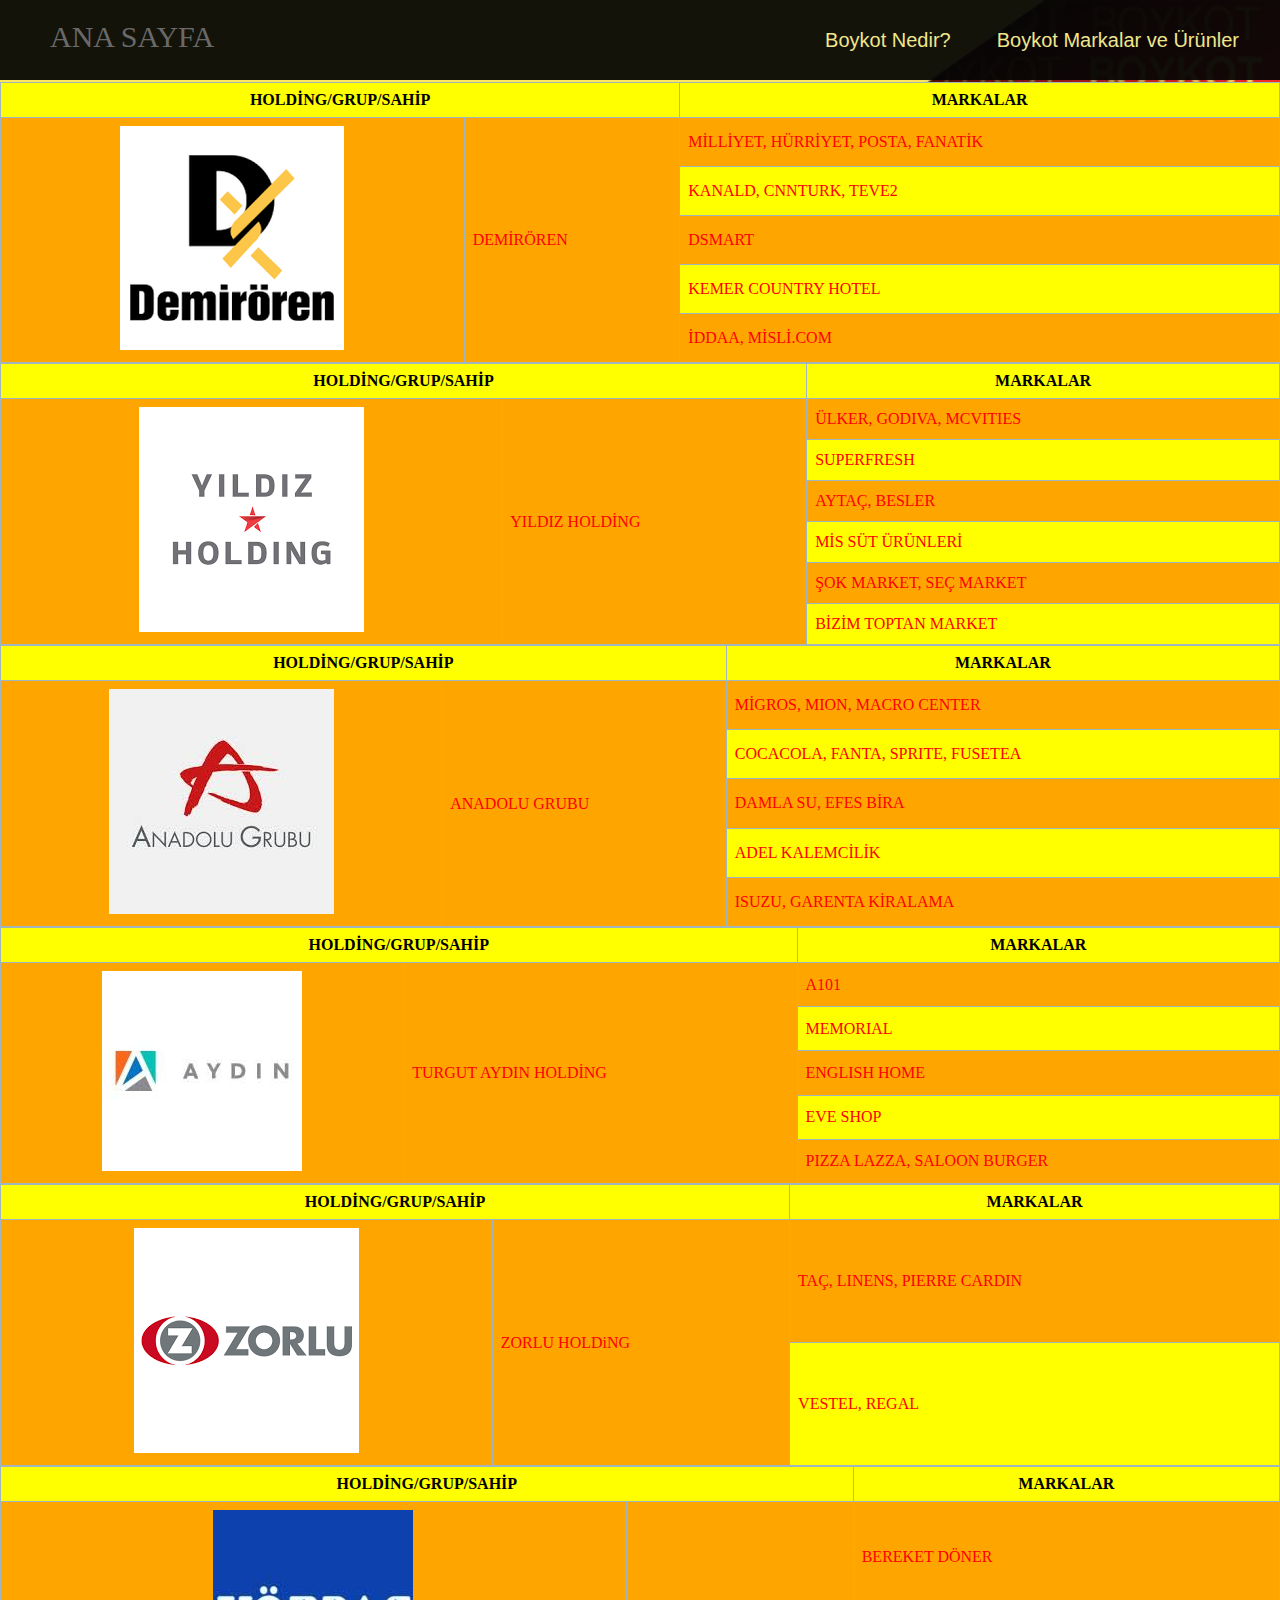
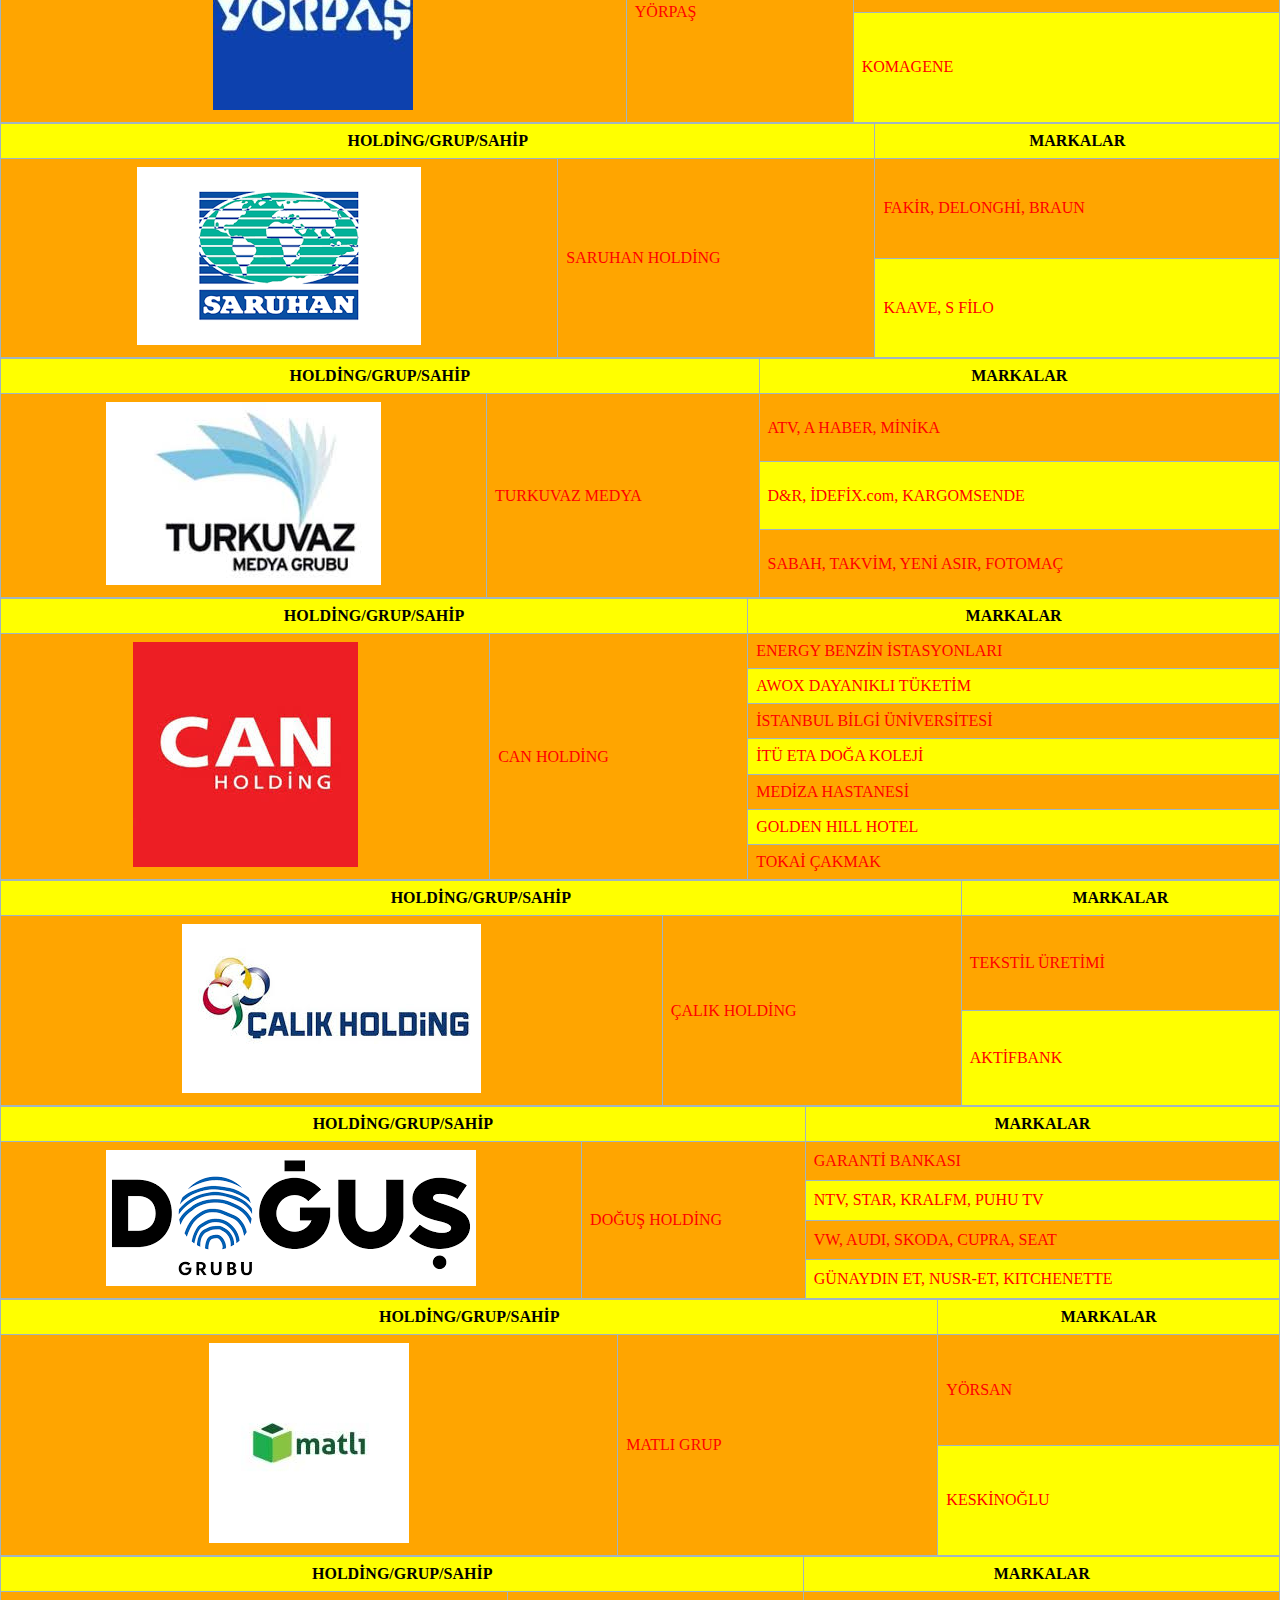
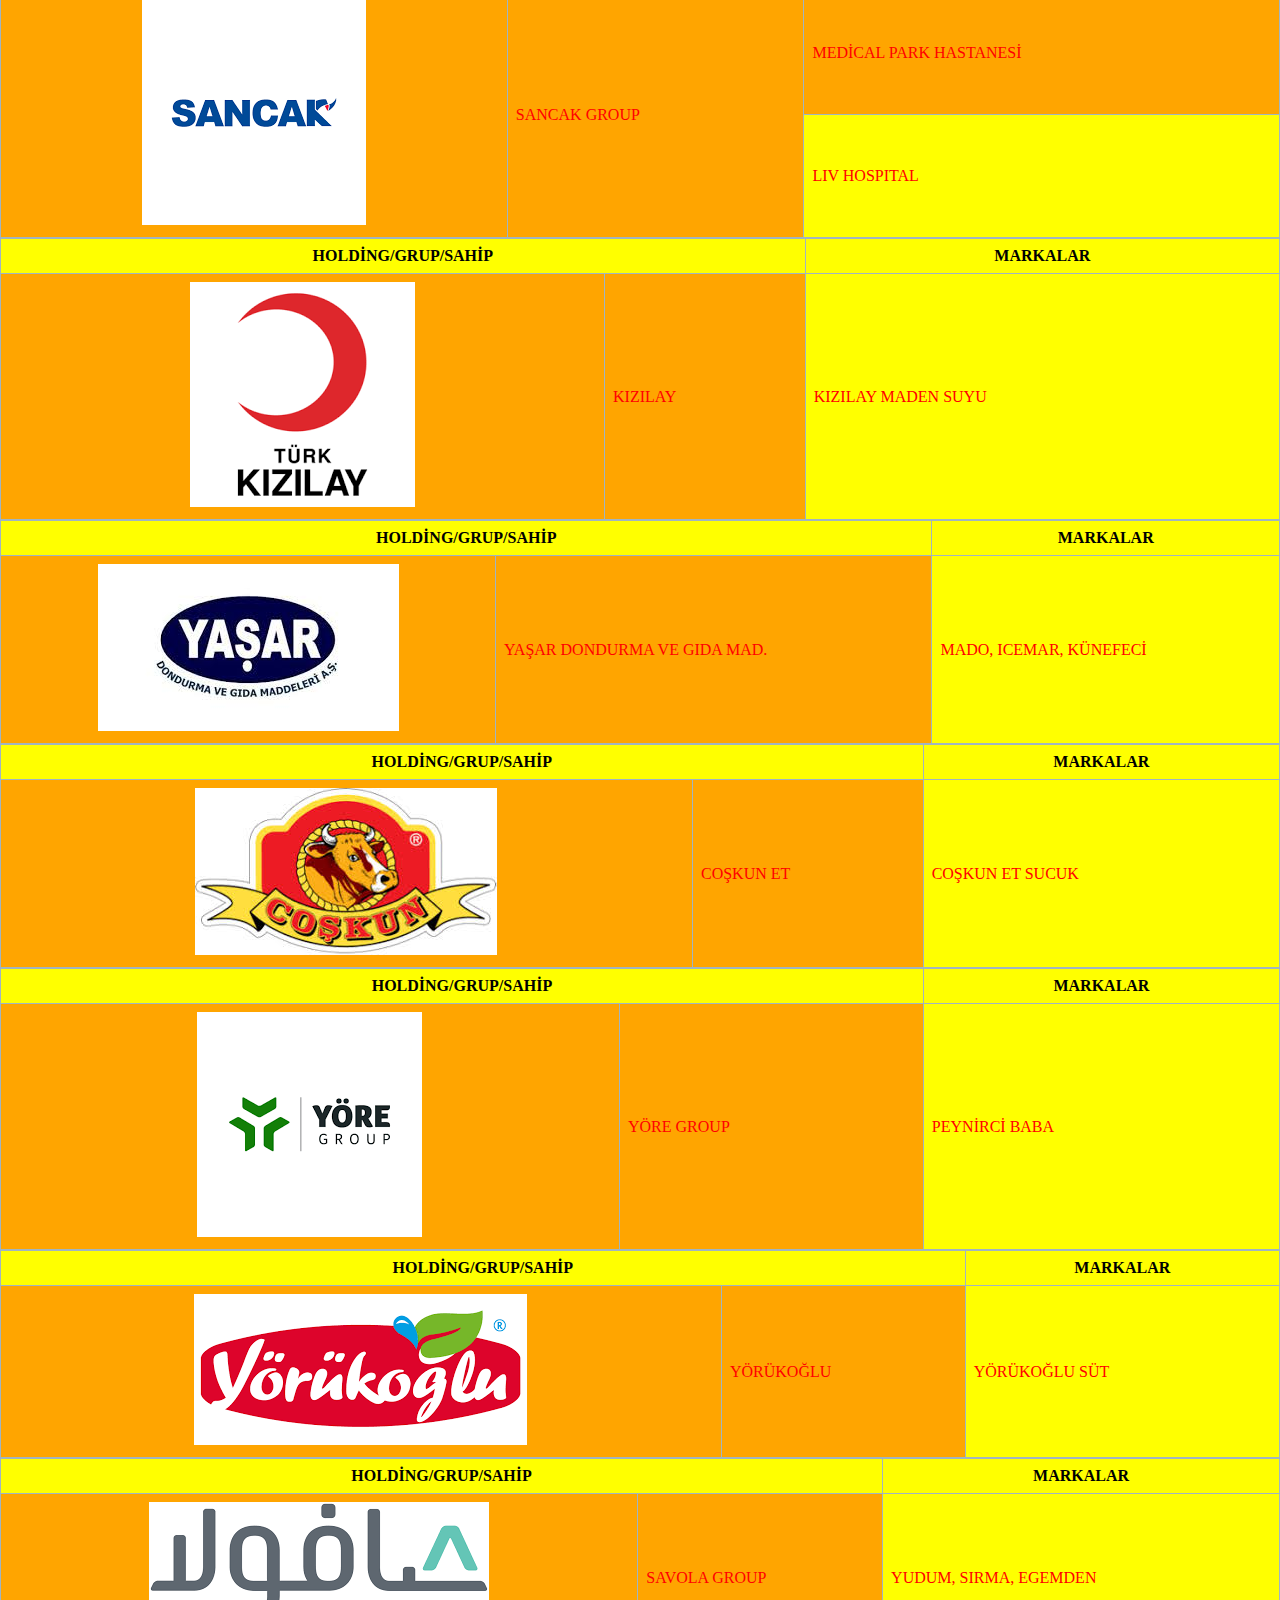
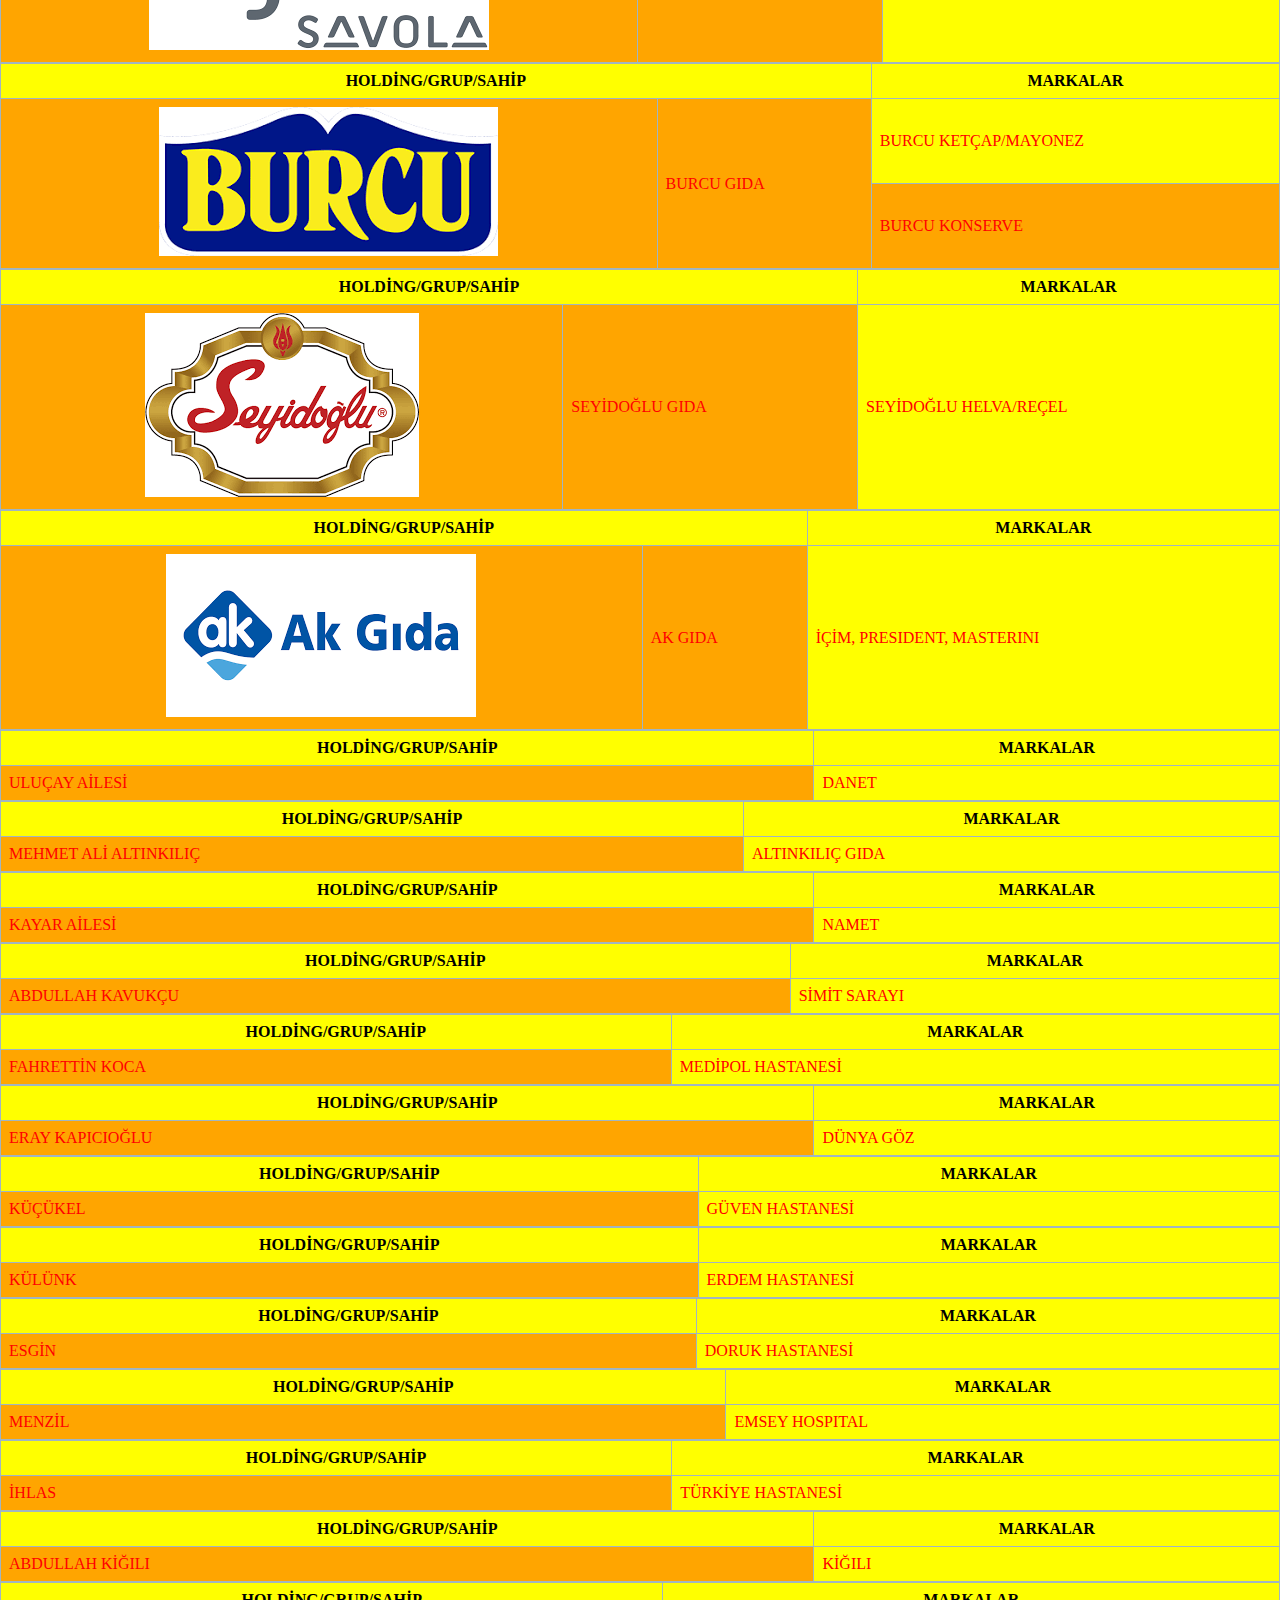
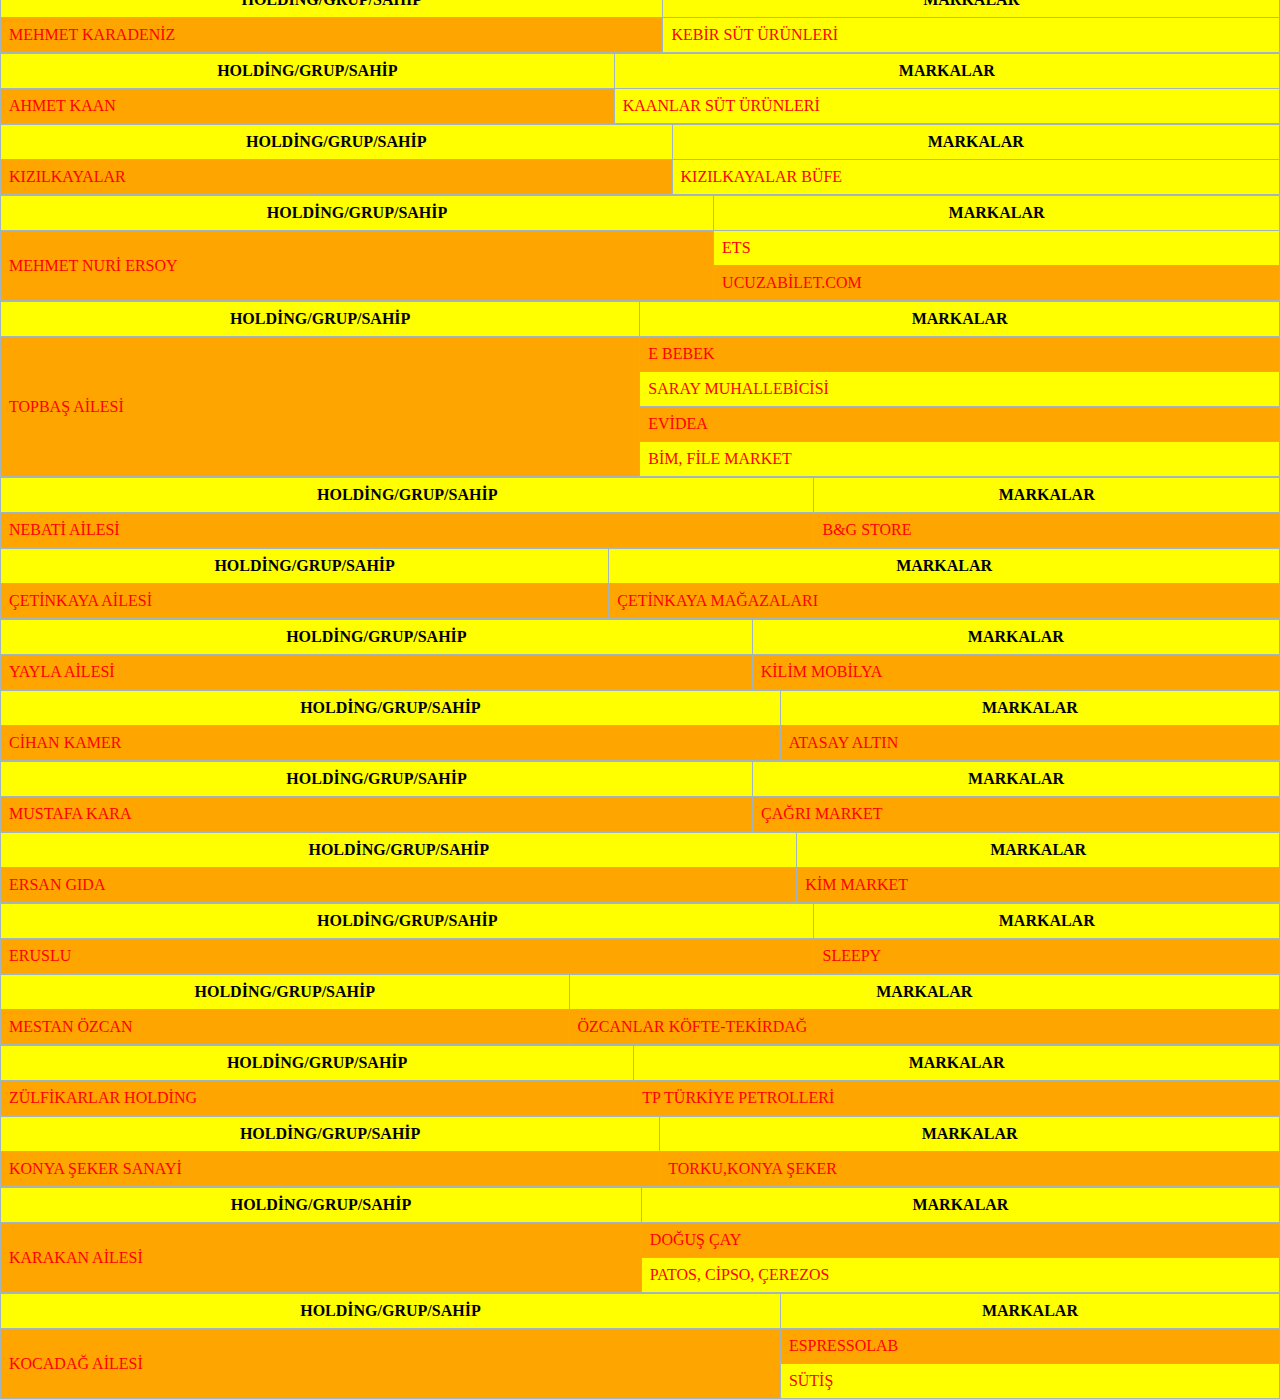
==== commit dda65baf: "Update boykot deneme.html" ====
--- a/boykot deneme.html
+++ b/boykot deneme.html
@@ -101,7 +101,7 @@
                     <th>MARKALAR</th>
                 </tr>
                 <tr>
-                    <th rowspan="8"><img src="turgut aydın holding.jpg" alt=""></th>
+                    <th rowspan="8"><img src="turgun aydın holding.jpg" alt=""></th>
                     <td rowspan="8">TURGUT AYDIN HOLDİNG</td>
                 </tr>
                 <tr>
